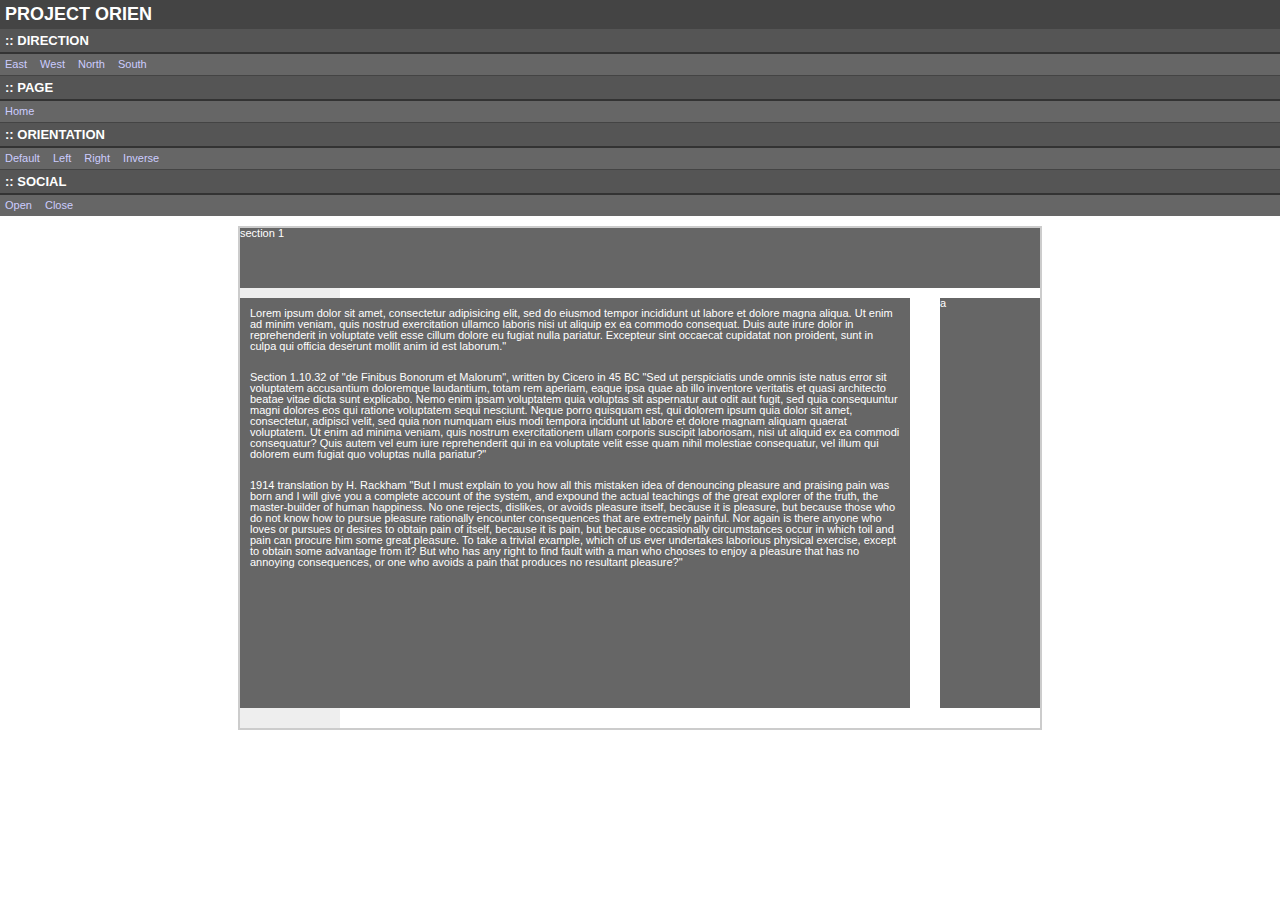
==== index.html @ 02200696 "project upload" ====
<!DOCTYPE HTML>
<html lang="en"> 
	<head>
		<meta http-equiv="Content-Type" content="text/html; charset=iso-8859-1">
		<title>Untitled Document</title>
		<link type="text/css" href="css/reset.css" rel="stylesheet"/>
		<link type="text/css" href="css/style.css" rel="stylesheet"/>
		<link type="text/css" href="css/debug.css" rel="stylesheet"/>
		<script type="text/javascript" src="js/jquery-1.4.2.min.js"></script>		
		<script type="text/javascript" src="js/orion.js"></script>
	</head>
	<body>
		<div class="debug">
			<h1>Project Orien</h1>
			<h2>:: Direction</h2>
			<div class="links">
				<div>
					<a href="#" onclick="$(window).trigger({type:'Orion.move', to:'east'});">East</a>
					<a href="#" onclick="$(window).trigger({type:'Orion.move', to:'west'});">West</a>
					<a href="#" onclick="$(window).trigger({type:'Orion.move', to:'north'});">North</a>
					<a href="#" onclick="$(window).trigger({type:'Orion.move', to:'south'});">South</a>
				</div>
			</div>
			<h2>:: Page</h2>
			<div class="links">
				<div>
					<a href="#" onclick="$(window).trigger({type:'Orion.move', to:'home'});">Home</a>
				</div>
			</div>
			<h2>:: Orientation</h2>
			<div class="links">
				<div>
					<a href="#" onclick="$(window).trigger({type:'Orion.rotate', to:'default'});">Default</a>
					<a href="#" onclick="$(window).trigger({type:'Orion.rotate', to:'left'});">Left</a>
					<a href="#" onclick="$(window).trigger({type:'Orion.rotate', to:'right'});">Right</a>
					<a href="#" onclick="$(window).trigger({type:'Orion.rotate', to:'inverse'});">Inverse</a>
				</div>
			</div>
			<h2>:: Social</h2>
			<div class="links">
				<div>
					<a href="#" onclick="$(window).trigger('Orion.social.open')">Open</a>
					<a href="#" onclick="$(window).trigger('Orion.social.close')">Close</a>
				</div>
			</div>
		</div>


		<div id="orion">
			<aside id="orion-social">
				test
			</aside>
			<div id="orion-content">
				<div id="grid">
					<!-- featureSet -->
					<div class="featureSet orientationX">
						<section class="feature1" onChange="throwAlert('change')">
							<script>
								throwAlert = function(msg){
									alert(msg);
								}
							</script>
							<header>
								section 1
							</header>
							<article>
								<p>Lorem ipsum dolor sit amet, consectetur adipisicing elit, sed do eiusmod tempor incididunt ut labore et dolore magna aliqua. Ut enim ad minim veniam, quis nostrud exercitation ullamco laboris nisi ut aliquip ex ea commodo consequat. Duis aute irure dolor in reprehenderit in voluptate velit esse cillum dolore eu fugiat nulla pariatur. Excepteur sint occaecat cupidatat non proident, sunt in culpa qui officia deserunt mollit anim id est laborum."</p>
								<p>Section 1.10.32 of "de Finibus Bonorum et Malorum", written by Cicero in 45 BC "Sed ut perspiciatis unde omnis iste natus error sit voluptatem accusantium doloremque laudantium, totam rem aperiam, eaque ipsa quae ab illo inventore veritatis et quasi architecto beatae vitae dicta sunt explicabo. Nemo enim ipsam voluptatem quia voluptas sit aspernatur aut odit aut fugit, sed quia consequuntur magni dolores eos qui ratione voluptatem sequi nesciunt. Neque porro quisquam est, qui dolorem ipsum quia dolor sit amet, consectetur, adipisci velit, sed quia non numquam eius modi tempora incidunt ut labore et dolore magnam aliquam quaerat voluptatem. Ut enim ad minima veniam, quis nostrum exercitationem ullam corporis suscipit laboriosam, nisi ut aliquid ex ea commodi consequatur? Quis autem vel eum iure reprehenderit qui in ea voluptate velit esse quam nihil molestiae consequatur, vel illum qui dolorem eum fugiat quo voluptas nulla pariatur?" </p>
								<p>1914 translation by H. Rackham "But I must explain to you how all this mistaken idea of denouncing pleasure and praising pain was born and I will give you a complete account of the system, and expound the actual teachings of the great explorer of the truth, the master-builder of human happiness. No one rejects, dislikes, or avoids pleasure itself, because it is pleasure, but because those who do not know how to pursue pleasure rationally encounter consequences that are extremely painful. Nor again is there anyone who loves or pursues or desires to obtain pain of itself, because it is pain, but because occasionally circumstances occur in which toil and pain can procure him some great pleasure. To take a trivial example, which of us ever undertakes laborious physical exercise, except to obtain some advantage from it? But who has any right to find fault with a man who chooses to enjoy a pleasure that has no annoying consequences, or one who avoids a pain that produces no resultant pleasure?"</p>
							</article>
							<sidebar>
								<ul>
									<li>a</li>
								</ul>
							</sidebar>
						</section>
					</div>
					<!-- /featureSet -->

					<!-- featureSet -->
					<div class="featureSet orientationY">
						<section class="feature2" onComplete="throwAlert('complete')">
							<header>
								section 2 feat 1
							</header>
							<article>
								<p>Lorem ipsum dolor sit amet, consectetur adipisicing elit, sed do eiusmod tempor incididunt ut labore et dolore magna aliqua. Ut enim ad minim veniam, quis nostrud exercitation ullamco laboris nisi ut aliquip ex ea commodo consequat. Duis aute irure dolor in reprehenderit in voluptate velit esse cillum dolore eu fugiat nulla pariatur. Excepteur sint occaecat cupidatat non proident, sunt in culpa qui officia deserunt mollit anim id est laborum."</p>
								<p>Section 1.10.32 of "de Finibus Bonorum et Malorum", written by Cicero in 45 BC "Sed ut perspiciatis unde omnis iste natus error sit voluptatem accusantium doloremque laudantium, totam rem aperiam, eaque ipsa quae ab illo inventore veritatis et quasi architecto beatae vitae dicta sunt explicabo. Nemo enim ipsam voluptatem quia voluptas sit aspernatur aut odit aut fugit, sed quia consequuntur magni dolores eos qui ratione voluptatem sequi nesciunt. Neque porro quisquam est, qui dolorem ipsum quia dolor sit amet, consectetur, adipisci velit, sed quia non numquam eius modi tempora incidunt ut labore et dolore magnam aliquam quaerat voluptatem. Ut enim ad minima veniam, quis nostrum exercitationem ullam corporis suscipit laboriosam, nisi ut aliquid ex ea commodi consequatur? Quis autem vel eum iure reprehenderit qui in ea voluptate velit esse quam nihil molestiae consequatur, vel illum qui dolorem eum fugiat quo voluptas nulla pariatur?" </p>
								<p>1914 translation by H. Rackham "But I must explain to you how all this mistaken idea of denouncing pleasure and praising pain was born and I will give you a complete account of the system, and expound the actual teachings of the great explorer of the truth, the master-builder of human happiness. No one rejects, dislikes, or avoids pleasure itself, because it is pleasure, but because those who do not know how to pursue pleasure rationally encounter consequences that are extremely painful. Nor again is there anyone who loves or pursues or desires to obtain pain of itself, because it is pain, but because occasionally circumstances occur in which toil and pain can procure him some great pleasure. To take a trivial example, which of us ever undertakes laborious physical exercise, except to obtain some advantage from it? But who has any right to find fault with a man who chooses to enjoy a pleasure that has no annoying consequences, or one who avoids a pain that produces no resultant pleasure?"</p>
							</article>
						</section>

						<section class="feature2">
							<header>
								section 2 feat 2
							</header>
							<article>
								<p>Lorem ipsum dolor sit amet, consectetur adipisicing elit, sed do eiusmod tempor incididunt ut labore et dolore magna aliqua. Ut enim ad minim veniam, quis nostrud exercitation ullamco laboris nisi ut aliquip ex ea commodo consequat. Duis aute irure dolor in reprehenderit in voluptate velit esse cillum dolore eu fugiat nulla pariatur. Excepteur sint occaecat cupidatat non proident, sunt in culpa qui officia deserunt mollit anim id est laborum."</p>
								<p>Section 1.10.32 of "de Finibus Bonorum et Malorum", written by Cicero in 45 BC "Sed ut perspiciatis unde omnis iste natus error sit voluptatem accusantium doloremque laudantium, totam rem aperiam, eaque ipsa quae ab illo inventore veritatis et quasi architecto beatae vitae dicta sunt explicabo. Nemo enim ipsam voluptatem quia voluptas sit aspernatur aut odit aut fugit, sed quia consequuntur magni dolores eos qui ratione voluptatem sequi nesciunt. Neque porro quisquam est, qui dolorem ipsum quia dolor sit amet, consectetur, adipisci velit, sed quia non numquam eius modi tempora incidunt ut labore et dolore magnam aliquam quaerat voluptatem. Ut enim ad minima veniam, quis nostrum exercitationem ullam corporis suscipit laboriosam, nisi ut aliquid ex ea commodi consequatur? Quis autem vel eum iure reprehenderit qui in ea voluptate velit esse quam nihil molestiae consequatur, vel illum qui dolorem eum fugiat quo voluptas nulla pariatur?" </p>
								<p>1914 translation by H. Rackham "But I must explain to you how all this mistaken idea of denouncing pleasure and praising pain was born and I will give you a complete account of the system, and expound the actual teachings of the great explorer of the truth, the master-builder of human happiness. No one rejects, dislikes, or avoids pleasure itself, because it is pleasure, but because those who do not know how to pursue pleasure rationally encounter consequences that are extremely painful. Nor again is there anyone who loves or pursues or desires to obtain pain of itself, because it is pain, but because occasionally circumstances occur in which toil and pain can procure him some great pleasure. To take a trivial example, which of us ever undertakes laborious physical exercise, except to obtain some advantage from it? But who has any right to find fault with a man who chooses to enjoy a pleasure that has no annoying consequences, or one who avoids a pain that produces no resultant pleasure?"</p>
							</article>
						</section>

					</div>
					<!-- /featureSet -->

					<!-- featureSet -->
					<div class="featureSet orientationZ">
						<section class="feature4">
							<article>
								section 3
								<p>Lorem ipsum dolor sit amet, consectetur adipisicing elit, sed do eiusmod tempor incididunt ut labore et dolore magna aliqua. Ut enim ad minim veniam, quis nostrud exercitation ullamco laboris nisi ut aliquip ex ea commodo consequat. Duis aute irure dolor in reprehenderit in voluptate velit esse cillum dolore eu fugiat nulla pariatur. Excepteur sint occaecat cupidatat non proident, sunt in culpa qui officia deserunt mollit anim id est laborum."</p>
								<p>Section 1.10.32 of "de Finibus Bonorum et Malorum", written by Cicero in 45 BC "Sed ut perspiciatis unde omnis iste natus error sit voluptatem accusantium doloremque laudantium, totam rem aperiam, eaque ipsa quae ab illo inventore veritatis et quasi architecto beatae vitae dicta sunt explicabo. Nemo enim ipsam voluptatem quia voluptas sit aspernatur aut odit aut fugit, sed quia consequuntur magni dolores eos qui ratione voluptatem sequi nesciunt. Neque porro quisquam est, qui dolorem ipsum quia dolor sit amet, consectetur, adipisci velit, sed quia non numquam eius modi tempora incidunt ut labore et dolore magnam aliquam quaerat voluptatem. Ut enim ad minima veniam, quis nostrum exercitationem ullam corporis suscipit laboriosam, nisi ut aliquid ex ea commodi consequatur? Quis autem vel eum iure reprehenderit qui in ea voluptate velit esse quam nihil molestiae consequatur, vel illum qui dolorem eum fugiat quo voluptas nulla pariatur?" </p>
								<p>1914 translation by H. Rackham "But I must explain to you how all this mistaken idea of denouncing pleasure and praising pain was born and I will give you a complete account of the system, and expound the actual teachings of the great explorer of the truth, the master-builder of human happiness. No one rejects, dislikes, or avoids pleasure itself, because it is pleasure, but because those who do not know how to pursue pleasure rationally encounter consequences that are extremely painful. Nor again is there anyone who loves or pursues or desires to obtain pain of itself, because it is pain, but because occasionally circumstances occur in which toil and pain can procure him some great pleasure. To take a trivial example, which of us ever undertakes laborious physical exercise, except to obtain some advantage from it? But who has any right to find fault with a man who chooses to enjoy a pleasure that has no annoying consequences, or one who avoids a pain that produces no resultant pleasure?"</p>
							</article>
						</section>
					</div>
					<!-- /featureSet -->

					<!-- featureSet -->
					<div class="featureSet orientationY negative">
						<section class="feature3">
							<header>
								section 4 feat 1
							</header>
							<article>
								<p>Lorem ipsum dolor sit amet, consectetur adipisicing elit, sed do eiusmod tempor incididunt ut labore et dolore magna aliqua. Ut enim ad minim veniam, quis nostrud exercitation ullamco laboris nisi ut aliquip ex ea commodo consequat. Duis aute irure dolor in reprehenderit in voluptate velit esse cillum dolore eu fugiat nulla pariatur. Excepteur sint occaecat cupidatat non proident, sunt in culpa qui officia deserunt mollit anim id est laborum."</p>
								<p>Section 1.10.32 of "de Finibus Bonorum et Malorum", written by Cicero in 45 BC "Sed ut perspiciatis unde omnis iste natus error sit voluptatem accusantium doloremque laudantium, totam rem aperiam, eaque ipsa quae ab illo inventore veritatis et quasi architecto beatae vitae dicta sunt explicabo. Nemo enim ipsam voluptatem quia voluptas sit aspernatur aut odit aut fugit, sed quia consequuntur magni dolores eos qui ratione voluptatem sequi nesciunt. Neque porro quisquam est, qui dolorem ipsum quia dolor sit amet, consectetur, adipisci velit, sed quia non numquam eius modi tempora incidunt ut labore et dolore magnam aliquam quaerat voluptatem. Ut enim ad minima veniam, quis nostrum exercitationem ullam corporis suscipit laboriosam, nisi ut aliquid ex ea commodi consequatur? Quis autem vel eum iure reprehenderit qui in ea voluptate velit esse quam nihil molestiae consequatur, vel illum qui dolorem eum fugiat quo voluptas nulla pariatur?" </p>
								<p>1914 translation by H. Rackham "But I must explain to you how all this mistaken idea of denouncing pleasure and praising pain was born and I will give you a complete account of the system, and expound the actual teachings of the great explorer of the truth, the master-builder of human happiness. No one rejects, dislikes, or avoids pleasure itself, because it is pleasure, but because those who do not know how to pursue pleasure rationally encounter consequences that are extremely painful. Nor again is there anyone who loves or pursues or desires to obtain pain of itself, because it is pain, but because occasionally circumstances occur in which toil and pain can procure him some great pleasure. To take a trivial example, which of us ever undertakes laborious physical exercise, except to obtain some advantage from it? But who has any right to find fault with a man who chooses to enjoy a pleasure that has no annoying consequences, or one who avoids a pain that produces no resultant pleasure?"</p>
							</article>
							<sidebar>
								<ul>
									<li>a</li>
								</ul>
							</sidebar>
						</section>

						<section class="feature3">
							<header>
								section 4 feat 2
							</header>
							<article>
								<p>Lorem ipsum dolor sit amet, consectetur adipisicing elit, sed do eiusmod tempor incididunt ut labore et dolore magna aliqua. Ut enim ad minim veniam, quis nostrud exercitation ullamco laboris nisi ut aliquip ex ea commodo consequat. Duis aute irure dolor in reprehenderit in voluptate velit esse cillum dolore eu fugiat nulla pariatur. Excepteur sint occaecat cupidatat non proident, sunt in culpa qui officia deserunt mollit anim id est laborum."</p>
								<p>Section 1.10.32 of "de Finibus Bonorum et Malorum", written by Cicero in 45 BC "Sed ut perspiciatis unde omnis iste natus error sit voluptatem accusantium doloremque laudantium, totam rem aperiam, eaque ipsa quae ab illo inventore veritatis et quasi architecto beatae vitae dicta sunt explicabo. Nemo enim ipsam voluptatem quia voluptas sit aspernatur aut odit aut fugit, sed quia consequuntur magni dolores eos qui ratione voluptatem sequi nesciunt. Neque porro quisquam est, qui dolorem ipsum quia dolor sit amet, consectetur, adipisci velit, sed quia non numquam eius modi tempora incidunt ut labore et dolore magnam aliquam quaerat voluptatem. Ut enim ad minima veniam, quis nostrum exercitationem ullam corporis suscipit laboriosam, nisi ut aliquid ex ea commodi consequatur? Quis autem vel eum iure reprehenderit qui in ea voluptate velit esse quam nihil molestiae consequatur, vel illum qui dolorem eum fugiat quo voluptas nulla pariatur?" </p>
								<p>1914 translation by H. Rackham "But I must explain to you how all this mistaken idea of denouncing pleasure and praising pain was born and I will give you a complete account of the system, and expound the actual teachings of the great explorer of the truth, the master-builder of human happiness. No one rejects, dislikes, or avoids pleasure itself, because it is pleasure, but because those who do not know how to pursue pleasure rationally encounter consequences that are extremely painful. Nor again is there anyone who loves or pursues or desires to obtain pain of itself, because it is pain, but because occasionally circumstances occur in which toil and pain can procure him some great pleasure. To take a trivial example, which of us ever undertakes laborious physical exercise, except to obtain some advantage from it? But who has any right to find fault with a man who chooses to enjoy a pleasure that has no annoying consequences, or one who avoids a pain that produces no resultant pleasure?"</p>
							</article>
							<sidebar>
								<ul>
									<li>a</li>
								</ul>
							</sidebar>
						</section>
						<section class="feature3">
							<header>
								section 4 feat 3
							</header>
							<article>
								<p>Lorem ipsum dolor sit amet, consectetur adipisicing elit, sed do eiusmod tempor incididunt ut labore et dolore magna aliqua. Ut enim ad minim veniam, quis nostrud exercitation ullamco laboris nisi ut aliquip ex ea commodo consequat. Duis aute irure dolor in reprehenderit in voluptate velit esse cillum dolore eu fugiat nulla pariatur. Excepteur sint occaecat cupidatat non proident, sunt in culpa qui officia deserunt mollit anim id est laborum."</p>
								<p>Section 1.10.32 of "de Finibus Bonorum et Malorum", written by Cicero in 45 BC "Sed ut perspiciatis unde omnis iste natus error sit voluptatem accusantium doloremque laudantium, totam rem aperiam, eaque ipsa quae ab illo inventore veritatis et quasi architecto beatae vitae dicta sunt explicabo. Nemo enim ipsam voluptatem quia voluptas sit aspernatur aut odit aut fugit, sed quia consequuntur magni dolores eos qui ratione voluptatem sequi nesciunt. Neque porro quisquam est, qui dolorem ipsum quia dolor sit amet, consectetur, adipisci velit, sed quia non numquam eius modi tempora incidunt ut labore et dolore magnam aliquam quaerat voluptatem. Ut enim ad minima veniam, quis nostrum exercitationem ullam corporis suscipit laboriosam, nisi ut aliquid ex ea commodi consequatur? Quis autem vel eum iure reprehenderit qui in ea voluptate velit esse quam nihil molestiae consequatur, vel illum qui dolorem eum fugiat quo voluptas nulla pariatur?" </p>
								<p>1914 translation by H. Rackham "But I must explain to you how all this mistaken idea of denouncing pleasure and praising pain was born and I will give you a complete account of the system, and expound the actual teachings of the great explorer of the truth, the master-builder of human happiness. No one rejects, dislikes, or avoids pleasure itself, because it is pleasure, but because those who do not know how to pursue pleasure rationally encounter consequences that are extremely painful. Nor again is there anyone who loves or pursues or desires to obtain pain of itself, because it is pain, but because occasionally circumstances occur in which toil and pain can procure him some great pleasure. To take a trivial example, which of us ever undertakes laborious physical exercise, except to obtain some advantage from it? But who has any right to find fault with a man who chooses to enjoy a pleasure that has no annoying consequences, or one who avoids a pain that produces no resultant pleasure?"</p>
							</article>
							<sidebar>
								<ul>
									<li>a</li>
								</ul>
							</sidebar>
						</section>
					</div>
					<!-- /featureSet -->

					<!-- featureSet -->
					<div class="featureSet orientationY">
						<section class="feature3">
							<header>
								section 5 feat 1
							</header>
							<article>
								<p>Lorem ipsum dolor sit amet, consectetur adipisicing elit, sed do eiusmod tempor incididunt ut labore et dolore magna aliqua. Ut enim ad minim veniam, quis nostrud exercitation ullamco laboris nisi ut aliquip ex ea commodo consequat. Duis aute irure dolor in reprehenderit in voluptate velit esse cillum dolore eu fugiat nulla pariatur. Excepteur sint occaecat cupidatat non proident, sunt in culpa qui officia deserunt mollit anim id est laborum."</p>
								<p>Section 1.10.32 of "de Finibus Bonorum et Malorum", written by Cicero in 45 BC "Sed ut perspiciatis unde omnis iste natus error sit voluptatem accusantium doloremque laudantium, totam rem aperiam, eaque ipsa quae ab illo inventore veritatis et quasi architecto beatae vitae dicta sunt explicabo. Nemo enim ipsam voluptatem quia voluptas sit aspernatur aut odit aut fugit, sed quia consequuntur magni dolores eos qui ratione voluptatem sequi nesciunt. Neque porro quisquam est, qui dolorem ipsum quia dolor sit amet, consectetur, adipisci velit, sed quia non numquam eius modi tempora incidunt ut labore et dolore magnam aliquam quaerat voluptatem. Ut enim ad minima veniam, quis nostrum exercitationem ullam corporis suscipit laboriosam, nisi ut aliquid ex ea commodi consequatur? Quis autem vel eum iure reprehenderit qui in ea voluptate velit esse quam nihil molestiae consequatur, vel illum qui dolorem eum fugiat quo voluptas nulla pariatur?" </p>
								<p>1914 translation by H. Rackham "But I must explain to you how all this mistaken idea of denouncing pleasure and praising pain was born and I will give you a complete account of the system, and expound the actual teachings of the great explorer of the truth, the master-builder of human happiness. No one rejects, dislikes, or avoids pleasure itself, because it is pleasure, but because those who do not know how to pursue pleasure rationally encounter consequences that are extremely painful. Nor again is there anyone who loves or pursues or desires to obtain pain of itself, because it is pain, but because occasionally circumstances occur in which toil and pain can procure him some great pleasure. To take a trivial example, which of us ever undertakes laborious physical exercise, except to obtain some advantage from it? But who has any right to find fault with a man who chooses to enjoy a pleasure that has no annoying consequences, or one who avoids a pain that produces no resultant pleasure?"</p>
							</article>
							<sidebar>
								<ul>
									<li>a</li>
								</ul>
							</sidebar>
						</section>
						<section class="feature3">
							<header>
								section 5 feat 2
							</header>
							<article>
								<p>Lorem ipsum dolor sit amet, consectetur adipisicing elit, sed do eiusmod tempor incididunt ut labore et dolore magna aliqua. Ut enim ad minim veniam, quis nostrud exercitation ullamco laboris nisi ut aliquip ex ea commodo consequat. Duis aute irure dolor in reprehenderit in voluptate velit esse cillum dolore eu fugiat nulla pariatur. Excepteur sint occaecat cupidatat non proident, sunt in culpa qui officia deserunt mollit anim id est laborum."</p>
								<p>Section 1.10.32 of "de Finibus Bonorum et Malorum", written by Cicero in 45 BC "Sed ut perspiciatis unde omnis iste natus error sit voluptatem accusantium doloremque laudantium, totam rem aperiam, eaque ipsa quae ab illo inventore veritatis et quasi architecto beatae vitae dicta sunt explicabo. Nemo enim ipsam voluptatem quia voluptas sit aspernatur aut odit aut fugit, sed quia consequuntur magni dolores eos qui ratione voluptatem sequi nesciunt. Neque porro quisquam est, qui dolorem ipsum quia dolor sit amet, consectetur, adipisci velit, sed quia non numquam eius modi tempora incidunt ut labore et dolore magnam aliquam quaerat voluptatem. Ut enim ad minima veniam, quis nostrum exercitationem ullam corporis suscipit laboriosam, nisi ut aliquid ex ea commodi consequatur? Quis autem vel eum iure reprehenderit qui in ea voluptate velit esse quam nihil molestiae consequatur, vel illum qui dolorem eum fugiat quo voluptas nulla pariatur?" </p>
								<p>1914 translation by H. Rackham "But I must explain to you how all this mistaken idea of denouncing pleasure and praising pain was born and I will give you a complete account of the system, and expound the actual teachings of the great explorer of the truth, the master-builder of human happiness. No one rejects, dislikes, or avoids pleasure itself, because it is pleasure, but because those who do not know how to pursue pleasure rationally encounter consequences that are extremely painful. Nor again is there anyone who loves or pursues or desires to obtain pain of itself, because it is pain, but because occasionally circumstances occur in which toil and pain can procure him some great pleasure. To take a trivial example, which of us ever undertakes laborious physical exercise, except to obtain some advantage from it? But who has any right to find fault with a man who chooses to enjoy a pleasure that has no annoying consequences, or one who avoids a pain that produces no resultant pleasure?"</p>
							</article>
							<sidebar>
								<ul>
									<li>a</li>
								</ul>
							</sidebar>
						</section>
						<section class="feature3">
							<header>
								section 5 feat 3
							</header>
							<article>
								<p>Lorem ipsum dolor sit amet, consectetur adipisicing elit, sed do eiusmod tempor incididunt ut labore et dolore magna aliqua. Ut enim ad minim veniam, quis nostrud exercitation ullamco laboris nisi ut aliquip ex ea commodo consequat. Duis aute irure dolor in reprehenderit in voluptate velit esse cillum dolore eu fugiat nulla pariatur. Excepteur sint occaecat cupidatat non proident, sunt in culpa qui officia deserunt mollit anim id est laborum."</p>
								<p>Section 1.10.32 of "de Finibus Bonorum et Malorum", written by Cicero in 45 BC "Sed ut perspiciatis unde omnis iste natus error sit voluptatem accusantium doloremque laudantium, totam rem aperiam, eaque ipsa quae ab illo inventore veritatis et quasi architecto beatae vitae dicta sunt explicabo. Nemo enim ipsam voluptatem quia voluptas sit aspernatur aut odit aut fugit, sed quia consequuntur magni dolores eos qui ratione voluptatem sequi nesciunt. Neque porro quisquam est, qui dolorem ipsum quia dolor sit amet, consectetur, adipisci velit, sed quia non numquam eius modi tempora incidunt ut labore et dolore magnam aliquam quaerat voluptatem. Ut enim ad minima veniam, quis nostrum exercitationem ullam corporis suscipit laboriosam, nisi ut aliquid ex ea commodi consequatur? Quis autem vel eum iure reprehenderit qui in ea voluptate velit esse quam nihil molestiae consequatur, vel illum qui dolorem eum fugiat quo voluptas nulla pariatur?" </p>
								<p>1914 translation by H. Rackham "But I must explain to you how all this mistaken idea of denouncing pleasure and praising pain was born and I will give you a complete account of the system, and expound the actual teachings of the great explorer of the truth, the master-builder of human happiness. No one rejects, dislikes, or avoids pleasure itself, because it is pleasure, but because those who do not know how to pursue pleasure rationally encounter consequences that are extremely painful. Nor again is there anyone who loves or pursues or desires to obtain pain of itself, because it is pain, but because occasionally circumstances occur in which toil and pain can procure him some great pleasure. To take a trivial example, which of us ever undertakes laborious physical exercise, except to obtain some advantage from it? But who has any right to find fault with a man who chooses to enjoy a pleasure that has no annoying consequences, or one who avoids a pain that produces no resultant pleasure?"</p>
							</article>
							<sidebar>
								<ul>
									<li>a</li>
								</ul>
							</sidebar>
						</section>
					</div>
					<!-- /featureSet -->

					<!-- featureSet -->
					<div class="featureSet orientationZ">
						<section class="feature4">
							<article>
								section 6
								<p>Lorem ipsum dolor sit amet, consectetur adipisicing elit, sed do eiusmod tempor incididunt ut labore et dolore magna aliqua. Ut enim ad minim veniam, quis nostrud exercitation ullamco laboris nisi ut aliquip ex ea commodo consequat. Duis aute irure dolor in reprehenderit in voluptate velit esse cillum dolore eu fugiat nulla pariatur. Excepteur sint occaecat cupidatat non proident, sunt in culpa qui officia deserunt mollit anim id est laborum."</p>
								<p>Section 1.10.32 of "de Finibus Bonorum et Malorum", written by Cicero in 45 BC "Sed ut perspiciatis unde omnis iste natus error sit voluptatem accusantium doloremque laudantium, totam rem aperiam, eaque ipsa quae ab illo inventore veritatis et quasi architecto beatae vitae dicta sunt explicabo. Nemo enim ipsam voluptatem quia voluptas sit aspernatur aut odit aut fugit, sed quia consequuntur magni dolores eos qui ratione voluptatem sequi nesciunt. Neque porro quisquam est, qui dolorem ipsum quia dolor sit amet, consectetur, adipisci velit, sed quia non numquam eius modi tempora incidunt ut labore et dolore magnam aliquam quaerat voluptatem. Ut enim ad minima veniam, quis nostrum exercitationem ullam corporis suscipit laboriosam, nisi ut aliquid ex ea commodi consequatur? Quis autem vel eum iure reprehenderit qui in ea voluptate velit esse quam nihil molestiae consequatur, vel illum qui dolorem eum fugiat quo voluptas nulla pariatur?" </p>
								<p>1914 translation by H. Rackham "But I must explain to you how all this mistaken idea of denouncing pleasure and praising pain was born and I will give you a complete account of the system, and expound the actual teachings of the great explorer of the truth, the master-builder of human happiness. No one rejects, dislikes, or avoids pleasure itself, because it is pleasure, but because those who do not know how to pursue pleasure rationally encounter consequences that are extremely painful. Nor again is there anyone who loves or pursues or desires to obtain pain of itself, because it is pain, but because occasionally circumstances occur in which toil and pain can procure him some great pleasure. To take a trivial example, which of us ever undertakes laborious physical exercise, except to obtain some advantage from it? But who has any right to find fault with a man who chooses to enjoy a pleasure that has no annoying consequences, or one who avoids a pain that produces no resultant pleasure?"</p>
							</article>
						</section>
					</div>
					<!-- /featureSet -->

					<!-- featureSet -->
					<div class="featureSet orientationY">
						<section class="feature4">
							<article>
								section 7 feat 1
								<p>Lorem ipsum dolor sit amet, consectetur adipisicing elit, sed do eiusmod tempor incididunt ut labore et dolore magna aliqua. Ut enim ad minim veniam, quis nostrud exercitation ullamco laboris nisi ut aliquip ex ea commodo consequat. Duis aute irure dolor in reprehenderit in voluptate velit esse cillum dolore eu fugiat nulla pariatur. Excepteur sint occaecat cupidatat non proident, sunt in culpa qui officia deserunt mollit anim id est laborum."</p>
								<p>Section 1.10.32 of "de Finibus Bonorum et Malorum", written by Cicero in 45 BC "Sed ut perspiciatis unde omnis iste natus error sit voluptatem accusantium doloremque laudantium, totam rem aperiam, eaque ipsa quae ab illo inventore veritatis et quasi architecto beatae vitae dicta sunt explicabo. Nemo enim ipsam voluptatem quia voluptas sit aspernatur aut odit aut fugit, sed quia consequuntur magni dolores eos qui ratione voluptatem sequi nesciunt. Neque porro quisquam est, qui dolorem ipsum quia dolor sit amet, consectetur, adipisci velit, sed quia non numquam eius modi tempora incidunt ut labore et dolore magnam aliquam quaerat voluptatem. Ut enim ad minima veniam, quis nostrum exercitationem ullam corporis suscipit laboriosam, nisi ut aliquid ex ea commodi consequatur? Quis autem vel eum iure reprehenderit qui in ea voluptate velit esse quam nihil molestiae consequatur, vel illum qui dolorem eum fugiat quo voluptas nulla pariatur?" </p>
								<p>1914 translation by H. Rackham "But I must explain to you how all this mistaken idea of denouncing pleasure and praising pain was born and I will give you a complete account of the system, and expound the actual teachings of the great explorer of the truth, the master-builder of human happiness. No one rejects, dislikes, or avoids pleasure itself, because it is pleasure, but because those who do not know how to pursue pleasure rationally encounter consequences that are extremely painful. Nor again is there anyone who loves or pursues or desires to obtain pain of itself, because it is pain, but because occasionally circumstances occur in which toil and pain can procure him some great pleasure. To take a trivial example, which of us ever undertakes laborious physical exercise, except to obtain some advantage from it? But who has any right to find fault with a man who chooses to enjoy a pleasure that has no annoying consequences, or one who avoids a pain that produces no resultant pleasure?"</p>
							</article>
						</section>
						<section class="feature4">
							<article>
								section 7 feat 2
								<p>Lorem ipsum dolor sit amet, consectetur adipisicing elit, sed do eiusmod tempor incididunt ut labore et dolore magna aliqua. Ut enim ad minim veniam, quis nostrud exercitation ullamco laboris nisi ut aliquip ex ea commodo consequat. Duis aute irure dolor in reprehenderit in voluptate velit esse cillum dolore eu fugiat nulla pariatur. Excepteur sint occaecat cupidatat non proident, sunt in culpa qui officia deserunt mollit anim id est laborum."</p>
								<p>Section 1.10.32 of "de Finibus Bonorum et Malorum", written by Cicero in 45 BC "Sed ut perspiciatis unde omnis iste natus error sit voluptatem accusantium doloremque laudantium, totam rem aperiam, eaque ipsa quae ab illo inventore veritatis et quasi architecto beatae vitae dicta sunt explicabo. Nemo enim ipsam voluptatem quia voluptas sit aspernatur aut odit aut fugit, sed quia consequuntur magni dolores eos qui ratione voluptatem sequi nesciunt. Neque porro quisquam est, qui dolorem ipsum quia dolor sit amet, consectetur, adipisci velit, sed quia non numquam eius modi tempora incidunt ut labore et dolore magnam aliquam quaerat voluptatem. Ut enim ad minima veniam, quis nostrum exercitationem ullam corporis suscipit laboriosam, nisi ut aliquid ex ea commodi consequatur? Quis autem vel eum iure reprehenderit qui in ea voluptate velit esse quam nihil molestiae consequatur, vel illum qui dolorem eum fugiat quo voluptas nulla pariatur?" </p>
								<p>1914 translation by H. Rackham "But I must explain to you how all this mistaken idea of denouncing pleasure and praising pain was born and I will give you a complete account of the system, and expound the actual teachings of the great explorer of the truth, the master-builder of human happiness. No one rejects, dislikes, or avoids pleasure itself, because it is pleasure, but because those who do not know how to pursue pleasure rationally encounter consequences that are extremely painful. Nor again is there anyone who loves or pursues or desires to obtain pain of itself, because it is pain, but because occasionally circumstances occur in which toil and pain can procure him some great pleasure. To take a trivial example, which of us ever undertakes laborious physical exercise, except to obtain some advantage from it? But who has any right to find fault with a man who chooses to enjoy a pleasure that has no annoying consequences, or one who avoids a pain that produces no resultant pleasure?"</p>
							</article>
						</section>
					</div>
					<!-- /featureSet -->
				</div>
			</div>
		</div>
	</body>
</html>
---- css/style.css ----
/**
 * @author			Filipe Araujo
 * 
 * @version			1.0
 * @since			1.0
 * 
 * @lastChanges		
 */

/**
 * @element			Orion Container
 * @layout
 */
 #orion {
 	border : 2px solid #ccc;
	height : 500px;
	margin : 10px auto;
	overflow : hidden;
	position : relative;
	width : 800px;
 }
	 #orion.left {
		-webkit-transform : rotate(-90deg);
	 }
	 #orion.right {
		-webkit-transform : rotate(90deg);
	 }
	 #orion.inverse {
		-webkit-transform : rotate(180deg);
	 }
/**
 * @element			Orion Content Container
 * @layout
 */
#orion-content {
	height : 100%;
	overflow : hidden;
	position : absolute;
	width : 100%;
}
	#orion-content,
	#orion-content #grid {
		-webkit-transition-property : left top;
		-webkit-transition-duration : .5s;
		-webkit-transition-timing-function: ease-out, cubic-bezier(0.5, 0.2, 0.3, 1.0);
	}
	#orion-content #grid {
		position : absolute;
		width : 99999999px;
		-webkit-transition-duration : 1s;
	}
/**
 * @element			Orion Social Aside
 * @layout
 */
#orion-social {
	background : #eee;
	left : -100px;
	position : absolute;
	width : 100px;
}
	#orion-social.default {
		left : 0;
	}
		#orion-social.default.open+#orion-content {
			z-index : 100;
			left : 100px;
		}
	#orion-social.slide {
		z-index : 100;
		-webkit-transition-property : left top;
		-webkit-transition-duration : .5s;
		-webkit-transition-timing-function: ease-out, cubic-bezier(0.5, 0.2, 0.3, 1.0);
	}
		#orion-social.slide.open {
			left : 0;
		}


/**
* @section			 FeatureSet Orientation
* @layout
*/
.orientationX {}
	.orientationX section {
		float : left;
	}
.orientationY {}	
	.orientationY section {
		float : left;
		position : absolute;
	}
	.orientationY section:first-child {
		position : relative;	
	}
.orientationZ {}






/** 
 * @element			featureSet
 */

.featureSet {
	color : #fff;
	float : left;
	font-family : Verdana, sans-serif;
	font-size : 11px;
}
	.featureSet section header,
	.featureSet section article,
	.featureSet section sidebar {
		background : #666;
	}
	.featureSet section header {
		display : block;
		height : 60px;
		margin-bottom : 10px;
	}
		.featureSet section article p {
			padding : 10px;
		}
	.featureSet section sidebar {
		height : 410px;
	}
		
/*
 * @element			feature 1
 */
section.feature1 {}	
	section.feature1 header {}
	section.feature1 article {
		float : left;
		height : 410px;
		width : 670px;
	}
	section.feature1 sidebar {
		float : right;
		width : 100px;
	}

/*
 * @element			feature 2
 */
section.feature2 {}	
	section.feature2 header {}
	section.feature2 article {
		height : 410px;
		width : 100%;
		-webkit-column-count : 3;  
		-webkit-column-rule : 2px solid #bbb;
		-webkit-column-gap : 10px;
	}

/*
 * @element			feature 3
 */
section.feature3 {}
	section.feature3 article {
		height : 410px;
		float : right;
		width : 670px;
	}
	section.feature3 sidebar {
		float : left;
		width : 100px;
	}

/**
 * @element			feature 4
 */
section.feature4 {}
	section.feature4 article {
		height : 480px;
		width : 780px;
	}
---- css/debug.css ----
.debug h1 {
	background : #444;
	color : #fff;	
	font-family : Verdana, Geneva, Arial, Helvetica, sans-serif;
	font-size : 18px;
	font-weight : bold;
	padding : 5px;
	text-transform : uppercase;
}
.debug  h2 {
	background : #555;
	border-top : 1px solid #444;
	border-bottom : 2px solid #333;
	color : #fff;	
	font-family : Verdana, Geneva, Arial, Helvetica, sans-serif;
	font-size : 13px;
	font-weight : bold;
	padding : 5px;
	text-transform : uppercase;
}
.debug  #definitions {
	background : #666;
	color : #fff;
	font-family : Verdana, Geneva, Arial, Helvetica, sans-serif;
	overflow : auto;
	text-transform : uppercase;
}
	#definitions li {
		font-size : 12px;
		padding : 5px 10px;
		border-bottom : 1px solid #555;
		overflow : auto;
	}
	#definitions li.sub{
		font-size : 10px;
		padding : 5px 20px;
		border-bottom : 1px solid #555;
		overflow : auto;
	}
		#definitions span {
			clear : left;
			float : left;
			margin-right : 8px;
			width : 10%;
		}
		#definitions p {
			float : left;
			text-transform : lowercase;
			width : 85%;
		}


.debug  .links {
	background : #666;
	color : #fff;
	font-family : Verdana, Geneva, Arial, Helvetica, sans-serif;
	font-size : 11px;
	overflow : auto;
	text-transform : uppercase;
}
	.links div {
		margin : 5px 5px;
		
	}
	.links a {
		color : #ccf;
		margin-right : 10px;
		text-transform : none;
	}
	.links a:hover {
		text-decoration : underline;
	}

.debug .datasample {	
	background : #666;
	padding : 7px;
}
	.datasample table {
		background : #555;
		display : inline-block;
		font-family : Verdana, Geneva, Arial, Helvetica, sans-serif;
		font-size : 11px;
		margin-right : 20px;
	}
	.datasample th {
		background : #444;
		color : #ccf;
	}
	.datasample td {
		color : #eee;
	}
	.datasample th,
	.datasample td {
		padding : 2px 5px ;
	}
	.datasample table,
	.datasample table th,
	.datasample table td {
		border : 1px solid #333;
	}
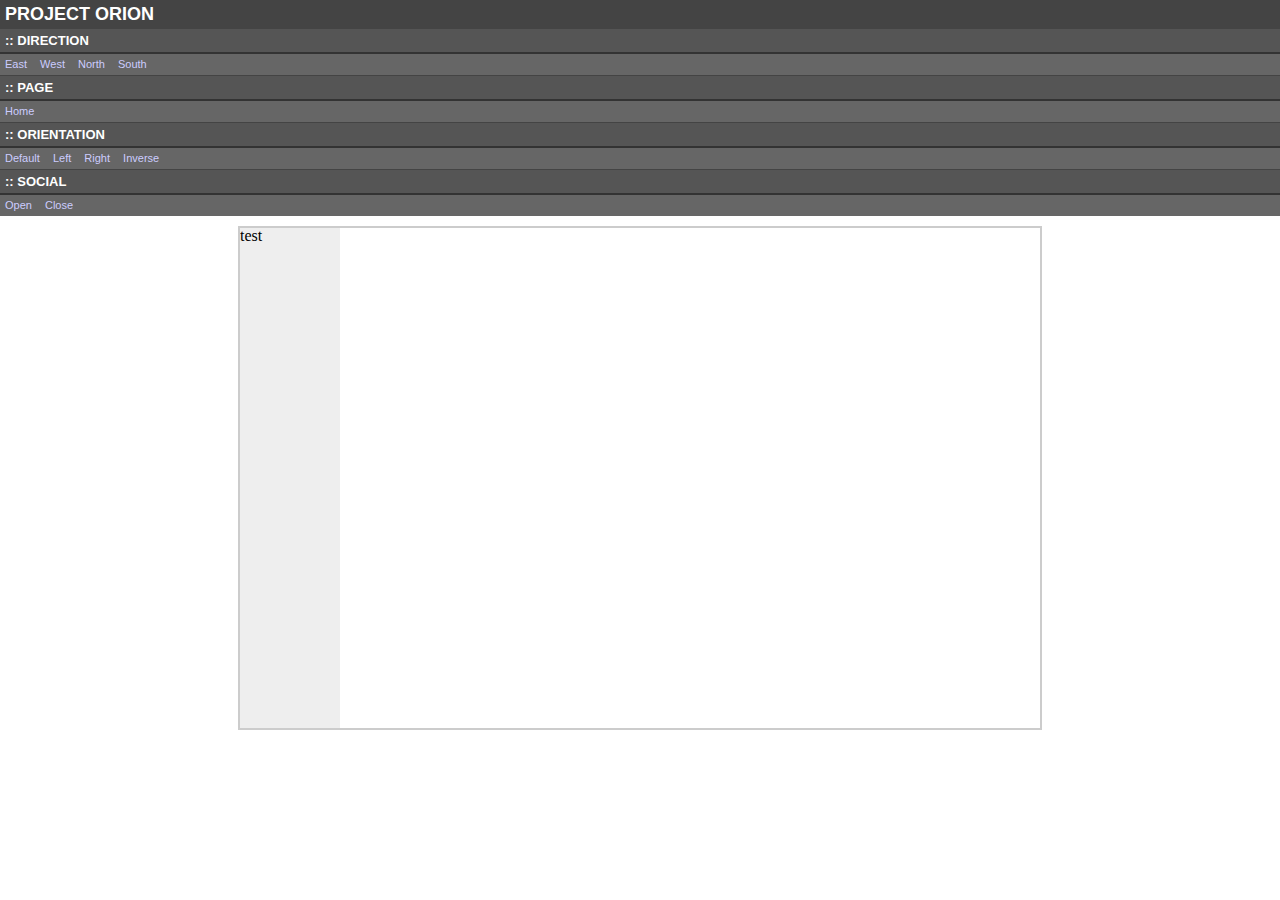
==== commit 438bac6d: "changing code to be dynamically loaded" ====
--- a/index.html
+++ b/index.html
@@ -1,258 +1,59 @@
-<!DOCTYPE HTML>
-<html lang="en"> 
-	<head>
-		<meta http-equiv="Content-Type" content="text/html; charset=iso-8859-1">
-		<title>Untitled Document</title>
-		<link type="text/css" href="css/reset.css" rel="stylesheet"/>
-		<link type="text/css" href="css/style.css" rel="stylesheet"/>
-		<link type="text/css" href="css/debug.css" rel="stylesheet"/>
-		<script type="text/javascript" src="js/jquery-1.4.2.min.js"></script>		
-		<script type="text/javascript" src="js/orion.js"></script>
-	</head>
-	<body>
-		<div class="debug">
-			<h1>Project Orien</h1>
-			<h2>:: Direction</h2>
-			<div class="links">
-				<div>
-					<a href="#" onclick="$(window).trigger({type:'Orion.move', to:'east'});">East</a>
-					<a href="#" onclick="$(window).trigger({type:'Orion.move', to:'west'});">West</a>
-					<a href="#" onclick="$(window).trigger({type:'Orion.move', to:'north'});">North</a>
-					<a href="#" onclick="$(window).trigger({type:'Orion.move', to:'south'});">South</a>
-				</div>
-			</div>
-			<h2>:: Page</h2>
-			<div class="links">
-				<div>
-					<a href="#" onclick="$(window).trigger({type:'Orion.move', to:'home'});">Home</a>
-				</div>
-			</div>
-			<h2>:: Orientation</h2>
-			<div class="links">
-				<div>
-					<a href="#" onclick="$(window).trigger({type:'Orion.rotate', to:'default'});">Default</a>
-					<a href="#" onclick="$(window).trigger({type:'Orion.rotate', to:'left'});">Left</a>
-					<a href="#" onclick="$(window).trigger({type:'Orion.rotate', to:'right'});">Right</a>
-					<a href="#" onclick="$(window).trigger({type:'Orion.rotate', to:'inverse'});">Inverse</a>
-				</div>
-			</div>
-			<h2>:: Social</h2>
-			<div class="links">
-				<div>
-					<a href="#" onclick="$(window).trigger('Orion.social.open')">Open</a>
-					<a href="#" onclick="$(window).trigger('Orion.social.close')">Close</a>
-				</div>
-			</div>
-		</div>
-
-
-		<div id="orion">
-			<aside id="orion-social">
-				test
-			</aside>
-			<div id="orion-content">
-				<div id="grid">
-					<!-- featureSet -->
-					<div class="featureSet orientationX">
-						<section class="feature1" onChange="throwAlert('change')">
-							<script>
-								throwAlert = function(msg){
-									alert(msg);
-								}
-							</script>
-							<header>
-								section 1
-							</header>
-							<article>
-								<p>Lorem ipsum dolor sit amet, consectetur adipisicing elit, sed do eiusmod tempor incididunt ut labore et dolore magna aliqua. Ut enim ad minim veniam, quis nostrud exercitation ullamco laboris nisi ut aliquip ex ea commodo consequat. Duis aute irure dolor in reprehenderit in voluptate velit esse cillum dolore eu fugiat nulla pariatur. Excepteur sint occaecat cupidatat non proident, sunt in culpa qui officia deserunt mollit anim id est laborum."</p>
-								<p>Section 1.10.32 of "de Finibus Bonorum et Malorum", written by Cicero in 45 BC "Sed ut perspiciatis unde omnis iste natus error sit voluptatem accusantium doloremque laudantium, totam rem aperiam, eaque ipsa quae ab illo inventore veritatis et quasi architecto beatae vitae dicta sunt explicabo. Nemo enim ipsam voluptatem quia voluptas sit aspernatur aut odit aut fugit, sed quia consequuntur magni dolores eos qui ratione voluptatem sequi nesciunt. Neque porro quisquam est, qui dolorem ipsum quia dolor sit amet, consectetur, adipisci velit, sed quia non numquam eius modi tempora incidunt ut labore et dolore magnam aliquam quaerat voluptatem. Ut enim ad minima veniam, quis nostrum exercitationem ullam corporis suscipit laboriosam, nisi ut aliquid ex ea commodi consequatur? Quis autem vel eum iure reprehenderit qui in ea voluptate velit esse quam nihil molestiae consequatur, vel illum qui dolorem eum fugiat quo voluptas nulla pariatur?" </p>
-								<p>1914 translation by H. Rackham "But I must explain to you how all this mistaken idea of denouncing pleasure and praising pain was born and I will give you a complete account of the system, and expound the actual teachings of the great explorer of the truth, the master-builder of human happiness. No one rejects, dislikes, or avoids pleasure itself, because it is pleasure, but because those who do not know how to pursue pleasure rationally encounter consequences that are extremely painful. Nor again is there anyone who loves or pursues or desires to obtain pain of itself, because it is pain, but because occasionally circumstances occur in which toil and pain can procure him some great pleasure. To take a trivial example, which of us ever undertakes laborious physical exercise, except to obtain some advantage from it? But who has any right to find fault with a man who chooses to enjoy a pleasure that has no annoying consequences, or one who avoids a pain that produces no resultant pleasure?"</p>
-							</article>
-							<sidebar>
-								<ul>
-									<li>a</li>
-								</ul>
-							</sidebar>
-						</section>
-					</div>
-					<!-- /featureSet -->
-
-					<!-- featureSet -->
-					<div class="featureSet orientationY">
-						<section class="feature2" onComplete="throwAlert('complete')">
-							<header>
-								section 2 feat 1
-							</header>
-							<article>
-								<p>Lorem ipsum dolor sit amet, consectetur adipisicing elit, sed do eiusmod tempor incididunt ut labore et dolore magna aliqua. Ut enim ad minim veniam, quis nostrud exercitation ullamco laboris nisi ut aliquip ex ea commodo consequat. Duis aute irure dolor in reprehenderit in voluptate velit esse cillum dolore eu fugiat nulla pariatur. Excepteur sint occaecat cupidatat non proident, sunt in culpa qui officia deserunt mollit anim id est laborum."</p>
-								<p>Section 1.10.32 of "de Finibus Bonorum et Malorum", written by Cicero in 45 BC "Sed ut perspiciatis unde omnis iste natus error sit voluptatem accusantium doloremque laudantium, totam rem aperiam, eaque ipsa quae ab illo inventore veritatis et quasi architecto beatae vitae dicta sunt explicabo. Nemo enim ipsam voluptatem quia voluptas sit aspernatur aut odit aut fugit, sed quia consequuntur magni dolores eos qui ratione voluptatem sequi nesciunt. Neque porro quisquam est, qui dolorem ipsum quia dolor sit amet, consectetur, adipisci velit, sed quia non numquam eius modi tempora incidunt ut labore et dolore magnam aliquam quaerat voluptatem. Ut enim ad minima veniam, quis nostrum exercitationem ullam corporis suscipit laboriosam, nisi ut aliquid ex ea commodi consequatur? Quis autem vel eum iure reprehenderit qui in ea voluptate velit esse quam nihil molestiae consequatur, vel illum qui dolorem eum fugiat quo voluptas nulla pariatur?" </p>
-								<p>1914 translation by H. Rackham "But I must explain to you how all this mistaken idea of denouncing pleasure and praising pain was born and I will give you a complete account of the system, and expound the actual teachings of the great explorer of the truth, the master-builder of human happiness. No one rejects, dislikes, or avoids pleasure itself, because it is pleasure, but because those who do not know how to pursue pleasure rationally encounter consequences that are extremely painful. Nor again is there anyone who loves or pursues or desires to obtain pain of itself, because it is pain, but because occasionally circumstances occur in which toil and pain can procure him some great pleasure. To take a trivial example, which of us ever undertakes laborious physical exercise, except to obtain some advantage from it? But who has any right to find fault with a man who chooses to enjoy a pleasure that has no annoying consequences, or one who avoids a pain that produces no resultant pleasure?"</p>
-							</article>
-						</section>
-
-						<section class="feature2">
-							<header>
-								section 2 feat 2
-							</header>
-							<article>
-								<p>Lorem ipsum dolor sit amet, consectetur adipisicing elit, sed do eiusmod tempor incididunt ut labore et dolore magna aliqua. Ut enim ad minim veniam, quis nostrud exercitation ullamco laboris nisi ut aliquip ex ea commodo consequat. Duis aute irure dolor in reprehenderit in voluptate velit esse cillum dolore eu fugiat nulla pariatur. Excepteur sint occaecat cupidatat non proident, sunt in culpa qui officia deserunt mollit anim id est laborum."</p>
-								<p>Section 1.10.32 of "de Finibus Bonorum et Malorum", written by Cicero in 45 BC "Sed ut perspiciatis unde omnis iste natus error sit voluptatem accusantium doloremque laudantium, totam rem aperiam, eaque ipsa quae ab illo inventore veritatis et quasi architecto beatae vitae dicta sunt explicabo. Nemo enim ipsam voluptatem quia voluptas sit aspernatur aut odit aut fugit, sed quia consequuntur magni dolores eos qui ratione voluptatem sequi nesciunt. Neque porro quisquam est, qui dolorem ipsum quia dolor sit amet, consectetur, adipisci velit, sed quia non numquam eius modi tempora incidunt ut labore et dolore magnam aliquam quaerat voluptatem. Ut enim ad minima veniam, quis nostrum exercitationem ullam corporis suscipit laboriosam, nisi ut aliquid ex ea commodi consequatur? Quis autem vel eum iure reprehenderit qui in ea voluptate velit esse quam nihil molestiae consequatur, vel illum qui dolorem eum fugiat quo voluptas nulla pariatur?" </p>
-								<p>1914 translation by H. Rackham "But I must explain to you how all this mistaken idea of denouncing pleasure and praising pain was born and I will give you a complete account of the system, and expound the actual teachings of the great explorer of the truth, the master-builder of human happiness. No one rejects, dislikes, or avoids pleasure itself, because it is pleasure, but because those who do not know how to pursue pleasure rationally encounter consequences that are extremely painful. Nor again is there anyone who loves or pursues or desires to obtain pain of itself, because it is pain, but because occasionally circumstances occur in which toil and pain can procure him some great pleasure. To take a trivial example, which of us ever undertakes laborious physical exercise, except to obtain some advantage from it? But who has any right to find fault with a man who chooses to enjoy a pleasure that has no annoying consequences, or one who avoids a pain that produces no resultant pleasure?"</p>
-							</article>
-						</section>
-
-					</div>
-					<!-- /featureSet -->
-
-					<!-- featureSet -->
-					<div class="featureSet orientationZ">
-						<section class="feature4">
-							<article>
-								section 3
-								<p>Lorem ipsum dolor sit amet, consectetur adipisicing elit, sed do eiusmod tempor incididunt ut labore et dolore magna aliqua. Ut enim ad minim veniam, quis nostrud exercitation ullamco laboris nisi ut aliquip ex ea commodo consequat. Duis aute irure dolor in reprehenderit in voluptate velit esse cillum dolore eu fugiat nulla pariatur. Excepteur sint occaecat cupidatat non proident, sunt in culpa qui officia deserunt mollit anim id est laborum."</p>
-								<p>Section 1.10.32 of "de Finibus Bonorum et Malorum", written by Cicero in 45 BC "Sed ut perspiciatis unde omnis iste natus error sit voluptatem accusantium doloremque laudantium, totam rem aperiam, eaque ipsa quae ab illo inventore veritatis et quasi architecto beatae vitae dicta sunt explicabo. Nemo enim ipsam voluptatem quia voluptas sit aspernatur aut odit aut fugit, sed quia consequuntur magni dolores eos qui ratione voluptatem sequi nesciunt. Neque porro quisquam est, qui dolorem ipsum quia dolor sit amet, consectetur, adipisci velit, sed quia non numquam eius modi tempora incidunt ut labore et dolore magnam aliquam quaerat voluptatem. Ut enim ad minima veniam, quis nostrum exercitationem ullam corporis suscipit laboriosam, nisi ut aliquid ex ea commodi consequatur? Quis autem vel eum iure reprehenderit qui in ea voluptate velit esse quam nihil molestiae consequatur, vel illum qui dolorem eum fugiat quo voluptas nulla pariatur?" </p>
-								<p>1914 translation by H. Rackham "But I must explain to you how all this mistaken idea of denouncing pleasure and praising pain was born and I will give you a complete account of the system, and expound the actual teachings of the great explorer of the truth, the master-builder of human happiness. No one rejects, dislikes, or avoids pleasure itself, because it is pleasure, but because those who do not know how to pursue pleasure rationally encounter consequences that are extremely painful. Nor again is there anyone who loves or pursues or desires to obtain pain of itself, because it is pain, but because occasionally circumstances occur in which toil and pain can procure him some great pleasure. To take a trivial example, which of us ever undertakes laborious physical exercise, except to obtain some advantage from it? But who has any right to find fault with a man who chooses to enjoy a pleasure that has no annoying consequences, or one who avoids a pain that produces no resultant pleasure?"</p>
-							</article>
-						</section>
-					</div>
-					<!-- /featureSet -->
-
-					<!-- featureSet -->
-					<div class="featureSet orientationY negative">
-						<section class="feature3">
-							<header>
-								section 4 feat 1
-							</header>
-							<article>
-								<p>Lorem ipsum dolor sit amet, consectetur adipisicing elit, sed do eiusmod tempor incididunt ut labore et dolore magna aliqua. Ut enim ad minim veniam, quis nostrud exercitation ullamco laboris nisi ut aliquip ex ea commodo consequat. Duis aute irure dolor in reprehenderit in voluptate velit esse cillum dolore eu fugiat nulla pariatur. Excepteur sint occaecat cupidatat non proident, sunt in culpa qui officia deserunt mollit anim id est laborum."</p>
-								<p>Section 1.10.32 of "de Finibus Bonorum et Malorum", written by Cicero in 45 BC "Sed ut perspiciatis unde omnis iste natus error sit voluptatem accusantium doloremque laudantium, totam rem aperiam, eaque ipsa quae ab illo inventore veritatis et quasi architecto beatae vitae dicta sunt explicabo. Nemo enim ipsam voluptatem quia voluptas sit aspernatur aut odit aut fugit, sed quia consequuntur magni dolores eos qui ratione voluptatem sequi nesciunt. Neque porro quisquam est, qui dolorem ipsum quia dolor sit amet, consectetur, adipisci velit, sed quia non numquam eius modi tempora incidunt ut labore et dolore magnam aliquam quaerat voluptatem. Ut enim ad minima veniam, quis nostrum exercitationem ullam corporis suscipit laboriosam, nisi ut aliquid ex ea commodi consequatur? Quis autem vel eum iure reprehenderit qui in ea voluptate velit esse quam nihil molestiae consequatur, vel illum qui dolorem eum fugiat quo voluptas nulla pariatur?" </p>
-								<p>1914 translation by H. Rackham "But I must explain to you how all this mistaken idea of denouncing pleasure and praising pain was born and I will give you a complete account of the system, and expound the actual teachings of the great explorer of the truth, the master-builder of human happiness. No one rejects, dislikes, or avoids pleasure itself, because it is pleasure, but because those who do not know how to pursue pleasure rationally encounter consequences that are extremely painful. Nor again is there anyone who loves or pursues or desires to obtain pain of itself, because it is pain, but because occasionally circumstances occur in which toil and pain can procure him some great pleasure. To take a trivial example, which of us ever undertakes laborious physical exercise, except to obtain some advantage from it? But who has any right to find fault with a man who chooses to enjoy a pleasure that has no annoying consequences, or one who avoids a pain that produces no resultant pleasure?"</p>
-							</article>
-							<sidebar>
-								<ul>
-									<li>a</li>
-								</ul>
-							</sidebar>
-						</section>
-
-						<section class="feature3">
-							<header>
-								section 4 feat 2
-							</header>
-							<article>
-								<p>Lorem ipsum dolor sit amet, consectetur adipisicing elit, sed do eiusmod tempor incididunt ut labore et dolore magna aliqua. Ut enim ad minim veniam, quis nostrud exercitation ullamco laboris nisi ut aliquip ex ea commodo consequat. Duis aute irure dolor in reprehenderit in voluptate velit esse cillum dolore eu fugiat nulla pariatur. Excepteur sint occaecat cupidatat non proident, sunt in culpa qui officia deserunt mollit anim id est laborum."</p>
-								<p>Section 1.10.32 of "de Finibus Bonorum et Malorum", written by Cicero in 45 BC "Sed ut perspiciatis unde omnis iste natus error sit voluptatem accusantium doloremque laudantium, totam rem aperiam, eaque ipsa quae ab illo inventore veritatis et quasi architecto beatae vitae dicta sunt explicabo. Nemo enim ipsam voluptatem quia voluptas sit aspernatur aut odit aut fugit, sed quia consequuntur magni dolores eos qui ratione voluptatem sequi nesciunt. Neque porro quisquam est, qui dolorem ipsum quia dolor sit amet, consectetur, adipisci velit, sed quia non numquam eius modi tempora incidunt ut labore et dolore magnam aliquam quaerat voluptatem. Ut enim ad minima veniam, quis nostrum exercitationem ullam corporis suscipit laboriosam, nisi ut aliquid ex ea commodi consequatur? Quis autem vel eum iure reprehenderit qui in ea voluptate velit esse quam nihil molestiae consequatur, vel illum qui dolorem eum fugiat quo voluptas nulla pariatur?" </p>
-								<p>1914 translation by H. Rackham "But I must explain to you how all this mistaken idea of denouncing pleasure and praising pain was born and I will give you a complete account of the system, and expound the actual teachings of the great explorer of the truth, the master-builder of human happiness. No one rejects, dislikes, or avoids pleasure itself, because it is pleasure, but because those who do not know how to pursue pleasure rationally encounter consequences that are extremely painful. Nor again is there anyone who loves or pursues or desires to obtain pain of itself, because it is pain, but because occasionally circumstances occur in which toil and pain can procure him some great pleasure. To take a trivial example, which of us ever undertakes laborious physical exercise, except to obtain some advantage from it? But who has any right to find fault with a man who chooses to enjoy a pleasure that has no annoying consequences, or one who avoids a pain that produces no resultant pleasure?"</p>
-							</article>
-							<sidebar>
-								<ul>
-									<li>a</li>
-								</ul>
-							</sidebar>
-						</section>
-						<section class="feature3">
-							<header>
-								section 4 feat 3
-							</header>
-							<article>
-								<p>Lorem ipsum dolor sit amet, consectetur adipisicing elit, sed do eiusmod tempor incididunt ut labore et dolore magna aliqua. Ut enim ad minim veniam, quis nostrud exercitation ullamco laboris nisi ut aliquip ex ea commodo consequat. Duis aute irure dolor in reprehenderit in voluptate velit esse cillum dolore eu fugiat nulla pariatur. Excepteur sint occaecat cupidatat non proident, sunt in culpa qui officia deserunt mollit anim id est laborum."</p>
-								<p>Section 1.10.32 of "de Finibus Bonorum et Malorum", written by Cicero in 45 BC "Sed ut perspiciatis unde omnis iste natus error sit voluptatem accusantium doloremque laudantium, totam rem aperiam, eaque ipsa quae ab illo inventore veritatis et quasi architecto beatae vitae dicta sunt explicabo. Nemo enim ipsam voluptatem quia voluptas sit aspernatur aut odit aut fugit, sed quia consequuntur magni dolores eos qui ratione voluptatem sequi nesciunt. Neque porro quisquam est, qui dolorem ipsum quia dolor sit amet, consectetur, adipisci velit, sed quia non numquam eius modi tempora incidunt ut labore et dolore magnam aliquam quaerat voluptatem. Ut enim ad minima veniam, quis nostrum exercitationem ullam corporis suscipit laboriosam, nisi ut aliquid ex ea commodi consequatur? Quis autem vel eum iure reprehenderit qui in ea voluptate velit esse quam nihil molestiae consequatur, vel illum qui dolorem eum fugiat quo voluptas nulla pariatur?" </p>
-								<p>1914 translation by H. Rackham "But I must explain to you how all this mistaken idea of denouncing pleasure and praising pain was born and I will give you a complete account of the system, and expound the actual teachings of the great explorer of the truth, the master-builder of human happiness. No one rejects, dislikes, or avoids pleasure itself, because it is pleasure, but because those who do not know how to pursue pleasure rationally encounter consequences that are extremely painful. Nor again is there anyone who loves or pursues or desires to obtain pain of itself, because it is pain, but because occasionally circumstances occur in which toil and pain can procure him some great pleasure. To take a trivial example, which of us ever undertakes laborious physical exercise, except to obtain some advantage from it? But who has any right to find fault with a man who chooses to enjoy a pleasure that has no annoying consequences, or one who avoids a pain that produces no resultant pleasure?"</p>
-							</article>
-							<sidebar>
-								<ul>
-									<li>a</li>
-								</ul>
-							</sidebar>
-						</section>
-					</div>
-					<!-- /featureSet -->
-
-					<!-- featureSet -->
-					<div class="featureSet orientationY">
-						<section class="feature3">
-							<header>
-								section 5 feat 1
-							</header>
-							<article>
-								<p>Lorem ipsum dolor sit amet, consectetur adipisicing elit, sed do eiusmod tempor incididunt ut labore et dolore magna aliqua. Ut enim ad minim veniam, quis nostrud exercitation ullamco laboris nisi ut aliquip ex ea commodo consequat. Duis aute irure dolor in reprehenderit in voluptate velit esse cillum dolore eu fugiat nulla pariatur. Excepteur sint occaecat cupidatat non proident, sunt in culpa qui officia deserunt mollit anim id est laborum."</p>
-								<p>Section 1.10.32 of "de Finibus Bonorum et Malorum", written by Cicero in 45 BC "Sed ut perspiciatis unde omnis iste natus error sit voluptatem accusantium doloremque laudantium, totam rem aperiam, eaque ipsa quae ab illo inventore veritatis et quasi architecto beatae vitae dicta sunt explicabo. Nemo enim ipsam voluptatem quia voluptas sit aspernatur aut odit aut fugit, sed quia consequuntur magni dolores eos qui ratione voluptatem sequi nesciunt. Neque porro quisquam est, qui dolorem ipsum quia dolor sit amet, consectetur, adipisci velit, sed quia non numquam eius modi tempora incidunt ut labore et dolore magnam aliquam quaerat voluptatem. Ut enim ad minima veniam, quis nostrum exercitationem ullam corporis suscipit laboriosam, nisi ut aliquid ex ea commodi consequatur? Quis autem vel eum iure reprehenderit qui in ea voluptate velit esse quam nihil molestiae consequatur, vel illum qui dolorem eum fugiat quo voluptas nulla pariatur?" </p>
-								<p>1914 translation by H. Rackham "But I must explain to you how all this mistaken idea of denouncing pleasure and praising pain was born and I will give you a complete account of the system, and expound the actual teachings of the great explorer of the truth, the master-builder of human happiness. No one rejects, dislikes, or avoids pleasure itself, because it is pleasure, but because those who do not know how to pursue pleasure rationally encounter consequences that are extremely painful. Nor again is there anyone who loves or pursues or desires to obtain pain of itself, because it is pain, but because occasionally circumstances occur in which toil and pain can procure him some great pleasure. To take a trivial example, which of us ever undertakes laborious physical exercise, except to obtain some advantage from it? But who has any right to find fault with a man who chooses to enjoy a pleasure that has no annoying consequences, or one who avoids a pain that produces no resultant pleasure?"</p>
-							</article>
-							<sidebar>
-								<ul>
-									<li>a</li>
-								</ul>
-							</sidebar>
-						</section>
-						<section class="feature3">
-							<header>
-								section 5 feat 2
-							</header>
-							<article>
-								<p>Lorem ipsum dolor sit amet, consectetur adipisicing elit, sed do eiusmod tempor incididunt ut labore et dolore magna aliqua. Ut enim ad minim veniam, quis nostrud exercitation ullamco laboris nisi ut aliquip ex ea commodo consequat. Duis aute irure dolor in reprehenderit in voluptate velit esse cillum dolore eu fugiat nulla pariatur. Excepteur sint occaecat cupidatat non proident, sunt in culpa qui officia deserunt mollit anim id est laborum."</p>
-								<p>Section 1.10.32 of "de Finibus Bonorum et Malorum", written by Cicero in 45 BC "Sed ut perspiciatis unde omnis iste natus error sit voluptatem accusantium doloremque laudantium, totam rem aperiam, eaque ipsa quae ab illo inventore veritatis et quasi architecto beatae vitae dicta sunt explicabo. Nemo enim ipsam voluptatem quia voluptas sit aspernatur aut odit aut fugit, sed quia consequuntur magni dolores eos qui ratione voluptatem sequi nesciunt. Neque porro quisquam est, qui dolorem ipsum quia dolor sit amet, consectetur, adipisci velit, sed quia non numquam eius modi tempora incidunt ut labore et dolore magnam aliquam quaerat voluptatem. Ut enim ad minima veniam, quis nostrum exercitationem ullam corporis suscipit laboriosam, nisi ut aliquid ex ea commodi consequatur? Quis autem vel eum iure reprehenderit qui in ea voluptate velit esse quam nihil molestiae consequatur, vel illum qui dolorem eum fugiat quo voluptas nulla pariatur?" </p>
-								<p>1914 translation by H. Rackham "But I must explain to you how all this mistaken idea of denouncing pleasure and praising pain was born and I will give you a complete account of the system, and expound the actual teachings of the great explorer of the truth, the master-builder of human happiness. No one rejects, dislikes, or avoids pleasure itself, because it is pleasure, but because those who do not know how to pursue pleasure rationally encounter consequences that are extremely painful. Nor again is there anyone who loves or pursues or desires to obtain pain of itself, because it is pain, but because occasionally circumstances occur in which toil and pain can procure him some great pleasure. To take a trivial example, which of us ever undertakes laborious physical exercise, except to obtain some advantage from it? But who has any right to find fault with a man who chooses to enjoy a pleasure that has no annoying consequences, or one who avoids a pain that produces no resultant pleasure?"</p>
-							</article>
-							<sidebar>
-								<ul>
-									<li>a</li>
-								</ul>
-							</sidebar>
-						</section>
-						<section class="feature3">
-							<header>
-								section 5 feat 3
-							</header>
-							<article>
-								<p>Lorem ipsum dolor sit amet, consectetur adipisicing elit, sed do eiusmod tempor incididunt ut labore et dolore magna aliqua. Ut enim ad minim veniam, quis nostrud exercitation ullamco laboris nisi ut aliquip ex ea commodo consequat. Duis aute irure dolor in reprehenderit in voluptate velit esse cillum dolore eu fugiat nulla pariatur. Excepteur sint occaecat cupidatat non proident, sunt in culpa qui officia deserunt mollit anim id est laborum."</p>
-								<p>Section 1.10.32 of "de Finibus Bonorum et Malorum", written by Cicero in 45 BC "Sed ut perspiciatis unde omnis iste natus error sit voluptatem accusantium doloremque laudantium, totam rem aperiam, eaque ipsa quae ab illo inventore veritatis et quasi architecto beatae vitae dicta sunt explicabo. Nemo enim ipsam voluptatem quia voluptas sit aspernatur aut odit aut fugit, sed quia consequuntur magni dolores eos qui ratione voluptatem sequi nesciunt. Neque porro quisquam est, qui dolorem ipsum quia dolor sit amet, consectetur, adipisci velit, sed quia non numquam eius modi tempora incidunt ut labore et dolore magnam aliquam quaerat voluptatem. Ut enim ad minima veniam, quis nostrum exercitationem ullam corporis suscipit laboriosam, nisi ut aliquid ex ea commodi consequatur? Quis autem vel eum iure reprehenderit qui in ea voluptate velit esse quam nihil molestiae consequatur, vel illum qui dolorem eum fugiat quo voluptas nulla pariatur?" </p>
-								<p>1914 translation by H. Rackham "But I must explain to you how all this mistaken idea of denouncing pleasure and praising pain was born and I will give you a complete account of the system, and expound the actual teachings of the great explorer of the truth, the master-builder of human happiness. No one rejects, dislikes, or avoids pleasure itself, because it is pleasure, but because those who do not know how to pursue pleasure rationally encounter consequences that are extremely painful. Nor again is there anyone who loves or pursues or desires to obtain pain of itself, because it is pain, but because occasionally circumstances occur in which toil and pain can procure him some great pleasure. To take a trivial example, which of us ever undertakes laborious physical exercise, except to obtain some advantage from it? But who has any right to find fault with a man who chooses to enjoy a pleasure that has no annoying consequences, or one who avoids a pain that produces no resultant pleasure?"</p>
-							</article>
-							<sidebar>
-								<ul>
-									<li>a</li>
-								</ul>
-							</sidebar>
-						</section>
-					</div>
-					<!-- /featureSet -->
-
-					<!-- featureSet -->
-					<div class="featureSet orientationZ">
-						<section class="feature4">
-							<article>
-								section 6
-								<p>Lorem ipsum dolor sit amet, consectetur adipisicing elit, sed do eiusmod tempor incididunt ut labore et dolore magna aliqua. Ut enim ad minim veniam, quis nostrud exercitation ullamco laboris nisi ut aliquip ex ea commodo consequat. Duis aute irure dolor in reprehenderit in voluptate velit esse cillum dolore eu fugiat nulla pariatur. Excepteur sint occaecat cupidatat non proident, sunt in culpa qui officia deserunt mollit anim id est laborum."</p>
-								<p>Section 1.10.32 of "de Finibus Bonorum et Malorum", written by Cicero in 45 BC "Sed ut perspiciatis unde omnis iste natus error sit voluptatem accusantium doloremque laudantium, totam rem aperiam, eaque ipsa quae ab illo inventore veritatis et quasi architecto beatae vitae dicta sunt explicabo. Nemo enim ipsam voluptatem quia voluptas sit aspernatur aut odit aut fugit, sed quia consequuntur magni dolores eos qui ratione voluptatem sequi nesciunt. Neque porro quisquam est, qui dolorem ipsum quia dolor sit amet, consectetur, adipisci velit, sed quia non numquam eius modi tempora incidunt ut labore et dolore magnam aliquam quaerat voluptatem. Ut enim ad minima veniam, quis nostrum exercitationem ullam corporis suscipit laboriosam, nisi ut aliquid ex ea commodi consequatur? Quis autem vel eum iure reprehenderit qui in ea voluptate velit esse quam nihil molestiae consequatur, vel illum qui dolorem eum fugiat quo voluptas nulla pariatur?" </p>
-								<p>1914 translation by H. Rackham "But I must explain to you how all this mistaken idea of denouncing pleasure and praising pain was born and I will give you a complete account of the system, and expound the actual teachings of the great explorer of the truth, the master-builder of human happiness. No one rejects, dislikes, or avoids pleasure itself, because it is pleasure, but because those who do not know how to pursue pleasure rationally encounter consequences that are extremely painful. Nor again is there anyone who loves or pursues or desires to obtain pain of itself, because it is pain, but because occasionally circumstances occur in which toil and pain can procure him some great pleasure. To take a trivial example, which of us ever undertakes laborious physical exercise, except to obtain some advantage from it? But who has any right to find fault with a man who chooses to enjoy a pleasure that has no annoying consequences, or one who avoids a pain that produces no resultant pleasure?"</p>
-							</article>
-						</section>
-					</div>
-					<!-- /featureSet -->
-
-					<!-- featureSet -->
-					<div class="featureSet orientationY">
-						<section class="feature4">
-							<article>
-								section 7 feat 1
-								<p>Lorem ipsum dolor sit amet, consectetur adipisicing elit, sed do eiusmod tempor incididunt ut labore et dolore magna aliqua. Ut enim ad minim veniam, quis nostrud exercitation ullamco laboris nisi ut aliquip ex ea commodo consequat. Duis aute irure dolor in reprehenderit in voluptate velit esse cillum dolore eu fugiat nulla pariatur. Excepteur sint occaecat cupidatat non proident, sunt in culpa qui officia deserunt mollit anim id est laborum."</p>
-								<p>Section 1.10.32 of "de Finibus Bonorum et Malorum", written by Cicero in 45 BC "Sed ut perspiciatis unde omnis iste natus error sit voluptatem accusantium doloremque laudantium, totam rem aperiam, eaque ipsa quae ab illo inventore veritatis et quasi architecto beatae vitae dicta sunt explicabo. Nemo enim ipsam voluptatem quia voluptas sit aspernatur aut odit aut fugit, sed quia consequuntur magni dolores eos qui ratione voluptatem sequi nesciunt. Neque porro quisquam est, qui dolorem ipsum quia dolor sit amet, consectetur, adipisci velit, sed quia non numquam eius modi tempora incidunt ut labore et dolore magnam aliquam quaerat voluptatem. Ut enim ad minima veniam, quis nostrum exercitationem ullam corporis suscipit laboriosam, nisi ut aliquid ex ea commodi consequatur? Quis autem vel eum iure reprehenderit qui in ea voluptate velit esse quam nihil molestiae consequatur, vel illum qui dolorem eum fugiat quo voluptas nulla pariatur?" </p>
-								<p>1914 translation by H. Rackham "But I must explain to you how all this mistaken idea of denouncing pleasure and praising pain was born and I will give you a complete account of the system, and expound the actual teachings of the great explorer of the truth, the master-builder of human happiness. No one rejects, dislikes, or avoids pleasure itself, because it is pleasure, but because those who do not know how to pursue pleasure rationally encounter consequences that are extremely painful. Nor again is there anyone who loves or pursues or desires to obtain pain of itself, because it is pain, but because occasionally circumstances occur in which toil and pain can procure him some great pleasure. To take a trivial example, which of us ever undertakes laborious physical exercise, except to obtain some advantage from it? But who has any right to find fault with a man who chooses to enjoy a pleasure that has no annoying consequences, or one who avoids a pain that produces no resultant pleasure?"</p>
-							</article>
-						</section>
-						<section class="feature4">
-							<article>
-								section 7 feat 2
-								<p>Lorem ipsum dolor sit amet, consectetur adipisicing elit, sed do eiusmod tempor incididunt ut labore et dolore magna aliqua. Ut enim ad minim veniam, quis nostrud exercitation ullamco laboris nisi ut aliquip ex ea commodo consequat. Duis aute irure dolor in reprehenderit in voluptate velit esse cillum dolore eu fugiat nulla pariatur. Excepteur sint occaecat cupidatat non proident, sunt in culpa qui officia deserunt mollit anim id est laborum."</p>
-								<p>Section 1.10.32 of "de Finibus Bonorum et Malorum", written by Cicero in 45 BC "Sed ut perspiciatis unde omnis iste natus error sit voluptatem accusantium doloremque laudantium, totam rem aperiam, eaque ipsa quae ab illo inventore veritatis et quasi architecto beatae vitae dicta sunt explicabo. Nemo enim ipsam voluptatem quia voluptas sit aspernatur aut odit aut fugit, sed quia consequuntur magni dolores eos qui ratione voluptatem sequi nesciunt. Neque porro quisquam est, qui dolorem ipsum quia dolor sit amet, consectetur, adipisci velit, sed quia non numquam eius modi tempora incidunt ut labore et dolore magnam aliquam quaerat voluptatem. Ut enim ad minima veniam, quis nostrum exercitationem ullam corporis suscipit laboriosam, nisi ut aliquid ex ea commodi consequatur? Quis autem vel eum iure reprehenderit qui in ea voluptate velit esse quam nihil molestiae consequatur, vel illum qui dolorem eum fugiat quo voluptas nulla pariatur?" </p>
-								<p>1914 translation by H. Rackham "But I must explain to you how all this mistaken idea of denouncing pleasure and praising pain was born and I will give you a complete account of the system, and expound the actual teachings of the great explorer of the truth, the master-builder of human happiness. No one rejects, dislikes, or avoids pleasure itself, because it is pleasure, but because those who do not know how to pursue pleasure rationally encounter consequences that are extremely painful. Nor again is there anyone who loves or pursues or desires to obtain pain of itself, because it is pain, but because occasionally circumstances occur in which toil and pain can procure him some great pleasure. To take a trivial example, which of us ever undertakes laborious physical exercise, except to obtain some advantage from it? But who has any right to find fault with a man who chooses to enjoy a pleasure that has no annoying consequences, or one who avoids a pain that produces no resultant pleasure?"</p>
-							</article>
-						</section>
-					</div>
-					<!-- /featureSet -->
-				</div>
-			</div>
-		</div>
-	</body>
+<!DOCTYPE HTML>
+<html lang="en"> 
+	<head>
+		<meta http-equiv="Content-Type" content="text/html; charset=iso-8859-1">
+		<title>Orion</title>
+		<link type="text/css" href="css/reset.css" rel="stylesheet"/>
+		<link type="text/css" href="css/style.css" rel="stylesheet"/>
+		<link type="text/css" href="css/debug.css" rel="stylesheet"/>
+		<script type="text/javascript" src="js/jquery-1.4.2.min.js"></script>		
+		<script type="text/javascript" src="js/orion.js"></script>
+	</head>
+	<body>
+		<div class="debug">
+			<h1>Project Orion</h1>
+			<h2>:: Direction</h2>
+			<div class="links">
+				<div>
+					<a href="#" onclick="$(window).trigger({type:'Orion.move', to:'east'});">East</a>
+					<a href="#" onclick="$(window).trigger({type:'Orion.move', to:'west'});">West</a>
+					<a href="#" onclick="$(window).trigger({type:'Orion.move', to:'north'});">North</a>
+					<a href="#" onclick="$(window).trigger({type:'Orion.move', to:'south'});">South</a>
+				</div>
+			</div>
+			<h2>:: Page</h2>
+			<div class="links">
+				<div>
+					<a href="#" onclick="$(window).trigger({type:'Orion.move', to:'home'});">Home</a>
+				</div>
+			</div>
+			<h2>:: Orientation</h2>
+			<div class="links">
+				<div>
+					<a href="#" onclick="$(window).trigger({type:'Orion.rotate', to:'default'});">Default</a>
+					<a href="#" onclick="$(window).trigger({type:'Orion.rotate', to:'left'});">Left</a>
+					<a href="#" onclick="$(window).trigger({type:'Orion.rotate', to:'right'});">Right</a>
+					<a href="#" onclick="$(window).trigger({type:'Orion.rotate', to:'inverse'});">Inverse</a>
+				</div>
+			</div>
+			<h2>:: Social</h2>
+			<div class="links">
+				<div>
+					<a href="#" onclick="$(window).trigger('Orion.social.open')">Open</a>
+					<a href="#" onclick="$(window).trigger('Orion.social.close')">Close</a>
+				</div>
+			</div>
+		</div>
+
+
+		<div id="orion">
+			<aside id="orion-social">
+				test
+			</aside>
+			<div id="orion-content">
+				<div id="orion-grid">
+				</div>
+			</div>
+		</div>
+	</body>
 </html>--- a/css/style.css
+++ b/css/style.css
@@ -1,181 +1,181 @@
-/**
- * @author			Filipe Araujo
- * 
- * @version			1.0
- * @since			1.0
- * 
- * @lastChanges		
- */
-
-/**
- * @element			Orion Container
- * @layout
- */
- #orion {
- 	border : 2px solid #ccc;
-	height : 500px;
-	margin : 10px auto;
-	overflow : hidden;
-	position : relative;
-	width : 800px;
- }
-	 #orion.left {
-		-webkit-transform : rotate(-90deg);
-	 }
-	 #orion.right {
-		-webkit-transform : rotate(90deg);
-	 }
-	 #orion.inverse {
-		-webkit-transform : rotate(180deg);
-	 }
-/**
- * @element			Orion Content Container
- * @layout
- */
-#orion-content {
-	height : 100%;
-	overflow : hidden;
-	position : absolute;
-	width : 100%;
-}
-	#orion-content,
-	#orion-content #grid {
-		-webkit-transition-property : left top;
-		-webkit-transition-duration : .5s;
-		-webkit-transition-timing-function: ease-out, cubic-bezier(0.5, 0.2, 0.3, 1.0);
-	}
-	#orion-content #grid {
-		position : absolute;
-		width : 99999999px;
-		-webkit-transition-duration : 1s;
-	}
-/**
- * @element			Orion Social Aside
- * @layout
- */
-#orion-social {
-	background : #eee;
-	left : -100px;
-	position : absolute;
-	width : 100px;
-}
-	#orion-social.default {
-		left : 0;
-	}
-		#orion-social.default.open+#orion-content {
-			z-index : 100;
-			left : 100px;
-		}
-	#orion-social.slide {
-		z-index : 100;
-		-webkit-transition-property : left top;
-		-webkit-transition-duration : .5s;
-		-webkit-transition-timing-function: ease-out, cubic-bezier(0.5, 0.2, 0.3, 1.0);
-	}
-		#orion-social.slide.open {
-			left : 0;
-		}
-
-
-/**
-* @section			 FeatureSet Orientation
-* @layout
-*/
-.orientationX {}
-	.orientationX section {
-		float : left;
-	}
-.orientationY {}	
-	.orientationY section {
-		float : left;
-		position : absolute;
-	}
-	.orientationY section:first-child {
-		position : relative;	
-	}
-.orientationZ {}
-
-
-
-
-
-
-/** 
- * @element			featureSet
- */
-
-.featureSet {
-	color : #fff;
-	float : left;
-	font-family : Verdana, sans-serif;
-	font-size : 11px;
-}
-	.featureSet section header,
-	.featureSet section article,
-	.featureSet section sidebar {
-		background : #666;
-	}
-	.featureSet section header {
-		display : block;
-		height : 60px;
-		margin-bottom : 10px;
-	}
-		.featureSet section article p {
-			padding : 10px;
-		}
-	.featureSet section sidebar {
-		height : 410px;
-	}
-		
-/*
- * @element			feature 1
- */
-section.feature1 {}	
-	section.feature1 header {}
-	section.feature1 article {
-		float : left;
-		height : 410px;
-		width : 670px;
-	}
-	section.feature1 sidebar {
-		float : right;
-		width : 100px;
-	}
-
-/*
- * @element			feature 2
- */
-section.feature2 {}	
-	section.feature2 header {}
-	section.feature2 article {
-		height : 410px;
-		width : 100%;
-		-webkit-column-count : 3;  
-		-webkit-column-rule : 2px solid #bbb;
-		-webkit-column-gap : 10px;
-	}
-
-/*
- * @element			feature 3
- */
-section.feature3 {}
-	section.feature3 article {
-		height : 410px;
-		float : right;
-		width : 670px;
-	}
-	section.feature3 sidebar {
-		float : left;
-		width : 100px;
-	}
-
-/**
- * @element			feature 4
- */
-section.feature4 {}
-	section.feature4 article {
-		height : 480px;
-		width : 780px;
-	}
-
-
+/**
+ * @author			Filipe Araujo
+ * 
+ * @version			1.0
+ * @since			1.0
+ * 
+ * @lastChanges		
+ */
+
+/**
+ * @element			Orion Container
+ * @layout
+ */
+ #orion {
+ 	border : 2px solid #ccc;
+	height : 500px;
+	margin : 10px auto;
+	overflow : hidden;
+	position : relative;
+	width : 800px;
+ }
+	 #orion.left {
+		-webkit-transform : rotate(-90deg);
+	 }
+	 #orion.right {
+		-webkit-transform : rotate(90deg);
+	 }
+	 #orion.inverse {
+		-webkit-transform : rotate(180deg);
+	 }
+/**
+ * @element			Orion Content Container
+ * @layout
+ */
+#orion-content {
+	height : 100%;
+	overflow : hidden;
+	position : absolute;
+	width : 100%;
+}
+	#orion-content,
+	#orion-content #orion-grid {
+		-webkit-transition-property : left top;
+		-webkit-transition-duration : .5s;
+		-webkit-transition-timing-function: ease-out, cubic-bezier(0.5, 0.2, 0.3, 1.0);
+	}
+	#orion-content #orion-grid {
+		position : absolute;
+		width : 99999999px;
+		-webkit-transition-duration : 1s;
+	}
+/**
+ * @element			Orion Social Aside
+ * @layout
+ */
+#orion-social {
+	background : #eee;
+	left : -100px;
+	position : absolute;
+	width : 100px;
+}
+	#orion-social.default {
+		left : 0;
+	}
+		#orion-social.default.open+#orion-content {
+			z-index : 100;
+			left : 100px;
+		}
+	#orion-social.slide {
+		z-index : 100;
+		-webkit-transition-property : left top;
+		-webkit-transition-duration : .5s;
+		-webkit-transition-timing-function: ease-out, cubic-bezier(0.5, 0.2, 0.3, 1.0);
+	}
+		#orion-social.slide.open {
+			left : 0;
+		}
+
+
+/**
+* @section			 FeatureSet Orientation
+* @layout
+*/
+.orientationX {}
+	.orientationX section {
+		float : left;
+	}
+.orientationY {}	
+	.orientationY section {
+		float : left;
+		position : absolute;
+	}
+	.orientationY section:first-child {
+		position : relative;	
+	}
+.orientationZ {}
+
+
+
+
+
+
+/** 
+ * @element			featureSet
+ */
+
+.featureSet {
+	color : #fff;
+	float : left;
+	font-family : Verdana, sans-serif;
+	font-size : 11px;
+}
+	.featureSet section header,
+	.featureSet section article,
+	.featureSet section sidebar {
+		background : #666;
+	}
+	.featureSet section header {
+		display : block;
+		height : 60px;
+		margin-bottom : 10px;
+	}
+		.featureSet section article p {
+			padding : 10px;
+		}
+	.featureSet section sidebar {
+		height : 410px;
+	}
+		
+/*
+ * @element			feature 1
+ */
+section.feature1 {}	
+	section.feature1 header {}
+	section.feature1 article {
+		float : left;
+		height : 410px;
+		width : 670px;
+	}
+	section.feature1 sidebar {
+		float : right;
+		width : 100px;
+	}
+
+/*
+ * @element			feature 2
+ */
+section.feature2 {}	
+	section.feature2 header {}
+	section.feature2 article {
+		height : 410px;
+		width : 100%;
+		-webkit-column-count : 3;  
+		-webkit-column-rule : 2px solid #bbb;
+		-webkit-column-gap : 10px;
+	}
+
+/*
+ * @element			feature 3
+ */
+section.feature3 {}
+	section.feature3 article {
+		height : 410px;
+		float : right;
+		width : 670px;
+	}
+	section.feature3 sidebar {
+		float : left;
+		width : 100px;
+	}
+
+/**
+ * @element			feature 4
+ */
+section.feature4 {}
+	section.feature4 article {
+		height : 480px;
+		width : 780px;
+	}
+
+
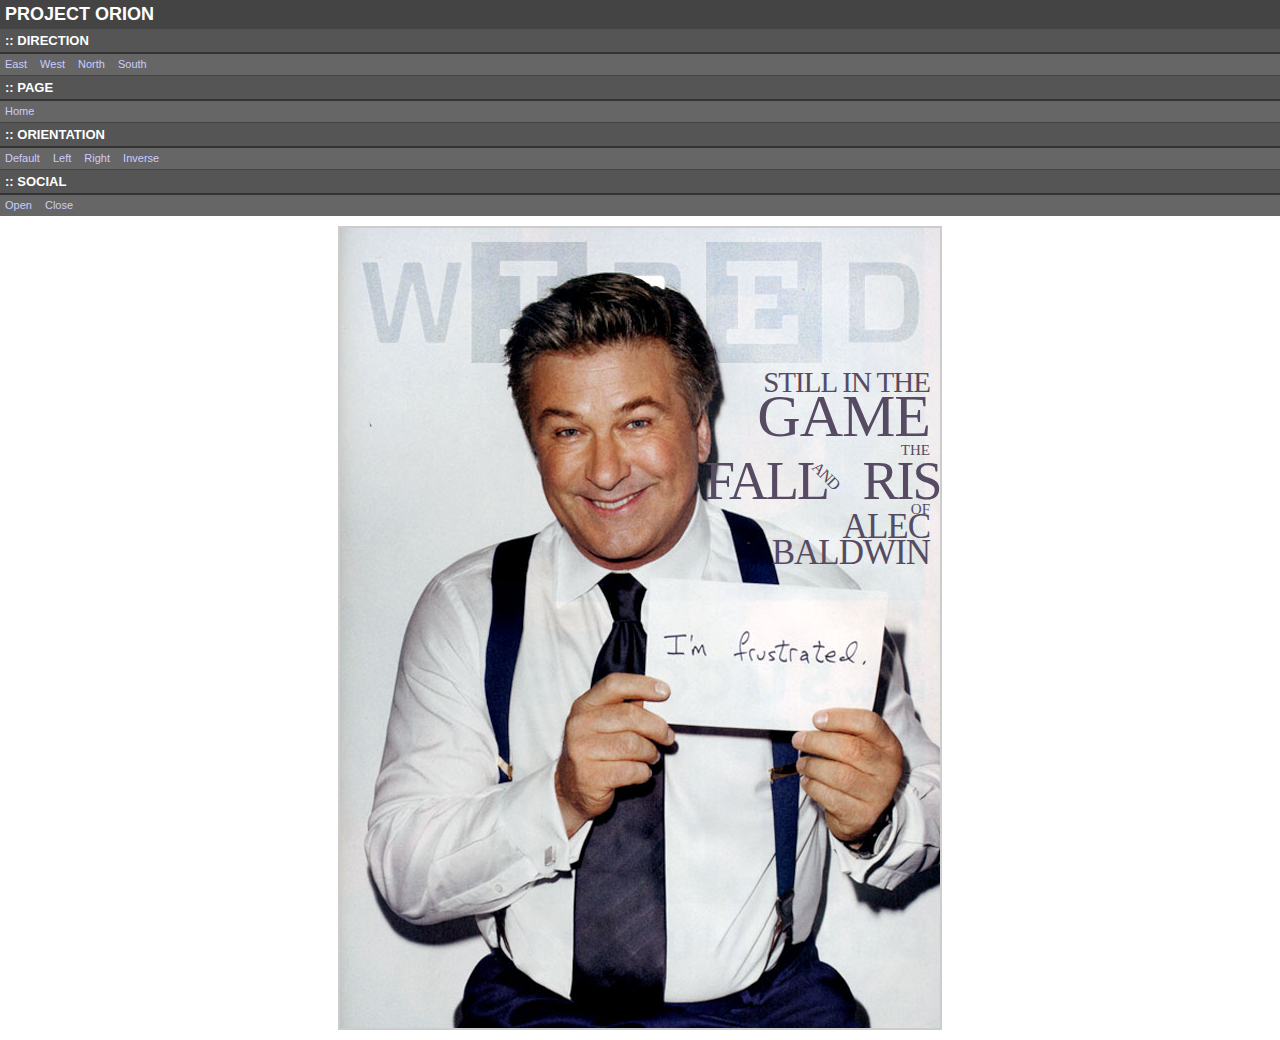
==== commit 1d520073: "cover sheer webfonts" ====
--- a/index.html
+++ b/index.html
@@ -5,6 +5,7 @@
 		<title>Orion</title>
 		<link type="text/css" href="css/reset.css" rel="stylesheet"/>
 		<link type="text/css" href="css/style.css" rel="stylesheet"/>
+		<link type="text/css" href="css/features.css" rel="stylesheet"/>
 		<link type="text/css" href="css/debug.css" rel="stylesheet"/>
 		<script type="text/javascript" src="js/jquery-1.4.2.min.js"></script>		
 		<script type="text/javascript" src="js/orion.js"></script>
--- a/css/style.css
+++ b/css/style.css
@@ -13,11 +13,11 @@
  */
  #orion {
  	border : 2px solid #ccc;
-	height : 500px;
+	height : 800px;
 	margin : 10px auto;
 	overflow : hidden;
 	position : relative;
-	width : 800px;
+	width : 600px;
  }
 	 #orion.left {
 		-webkit-transform : rotate(-90deg);
@@ -94,88 +94,11 @@
 		position : relative;	
 	}
 .orientationZ {}
+	.orientationZ section {
+		float : left;
+	}
 
 
 
 
 
-
-/** 
- * @element			featureSet
- */
-
-.featureSet {
-	color : #fff;
-	float : left;
-	font-family : Verdana, sans-serif;
-	font-size : 11px;
-}
-	.featureSet section header,
-	.featureSet section article,
-	.featureSet section sidebar {
-		background : #666;
-	}
-	.featureSet section header {
-		display : block;
-		height : 60px;
-		margin-bottom : 10px;
-	}
-		.featureSet section article p {
-			padding : 10px;
-		}
-	.featureSet section sidebar {
-		height : 410px;
-	}
-		
-/*
- * @element			feature 1
- */
-section.feature1 {}	
-	section.feature1 header {}
-	section.feature1 article {
-		float : left;
-		height : 410px;
-		width : 670px;
-	}
-	section.feature1 sidebar {
-		float : right;
-		width : 100px;
-	}
-
-/*
- * @element			feature 2
- */
-section.feature2 {}	
-	section.feature2 header {}
-	section.feature2 article {
-		height : 410px;
-		width : 100%;
-		-webkit-column-count : 3;  
-		-webkit-column-rule : 2px solid #bbb;
-		-webkit-column-gap : 10px;
-	}
-
-/*
- * @element			feature 3
- */
-section.feature3 {}
-	section.feature3 article {
-		height : 410px;
-		float : right;
-		width : 670px;
-	}
-	section.feature3 sidebar {
-		float : left;
-		width : 100px;
-	}
-
-/**
- * @element			feature 4
- */
-section.feature4 {}
-	section.feature4 article {
-		height : 480px;
-		width : 780px;
-	}
-
-
--- a/css/features.css
+++ b/css/features.css
@@ -0,0 +1,190 @@
+/**
+ * @author			Filipe Araujo
+ *
+ * @version			1.0
+ * @since			1.0
+ *
+ * @lastChanges
+ */
+@font-face {
+  font-family: 'Franklin';
+  src: url(../fonts/FRADMCN.ttf);
+}
+
+@font-face {
+  font-family: 'Corbel';
+  src: url(../fonts/corbelb.ttf);
+}
+
+
+/**
+ * @element			featureSet
+ */
+.featureSet {
+	color : #fff;
+	float : left;
+	font-family : Verdana, sans-serif;
+	font-size : 11px;
+}
+	.featureSet section {
+		background : #777;
+	}
+	.featureSet section header,
+	.featureSet section article,
+	.featureSet section sidebar {
+		background : #666;
+	}
+	.featureSet section header {
+		display : block;
+		height : 60px;
+		margin-bottom : 10px;
+	}
+		.featureSet section article p {
+			padding : 10px;
+		}
+	.featureSet section sidebar {
+		height : 710px;
+	}
+
+/*
+ * @element			feature 1
+ */
+section.cover {
+	background : url(../images/cover.jpg);
+	position : relative;
+}
+	.cover a.main {
+		height : 200px;
+		position : absolute;
+		right : 10px;
+		text-align : right;
+		top : 140px;
+		width : 225px;
+	}
+	.cover a.main span {
+		color : #564b62;
+		display : block;
+		font-family : 'Franklin';
+		text-transform : uppercase;
+	}
+	.cover a.main span:first-child {
+		font-size : 29px;
+		letter-spacing : -1px;
+	}
+	.cover a.main span:nth-child(2) {
+		font-size : 60px;
+		letter-spacing : -1px;
+		line-height : 38px;
+	}
+	.cover a.main span:nth-child(3) {
+		font-family : 'Corbel';
+		font-size : 15px;
+		margin-top : 8px;
+	}
+	.cover a.main span:nth-child(4) {
+		font-size : 54px;
+		letter-spacing : -2px;
+		line-height : 46px;
+	}
+	.cover a.main span:nth-child(5) {
+		font-size : 16px;
+		font-family : 'Corbel';
+		left : 105px;
+		letter-spacing : -1px;
+		position : absolute;
+		top : 100px;
+		-webkit-transform : rotate(45deg);
+	}
+	.cover a.main span:nth-child(6) {
+		font-family : 'Corbel';
+		font-size : 15px;
+		line-height : 10px;
+	}
+	.cover a.main span:nth-child(7) {
+		font-family : 'Corbel';
+		font-size : 35px;
+		letter-spacing : -1px;
+		line-height : 26px;
+	}
+
+
+/*
+ * @element			feature 1
+ */
+section.feature1 {}
+	section.feature1 header {
+		margin : 10px;
+	}
+	section.feature1 article {
+		float : left;
+		margin-left : 10px;
+		height : 710px;
+		width : 470px;
+	}
+	section.feature1 sidebar {
+		float : right;
+		margin-right : 10px;
+		width : 100px;
+	}
+
+/*
+ * @element			feature 2
+ */
+section.feature2 {}
+	section.feature2 header {
+		margin : 10px;
+	}
+	section.feature2 article {
+		float : right;
+		height : 710px;
+		margin-right : 10px;
+		width : 470px;
+	}
+	section.feature2 sidebar {
+		float : left;
+		margin-left : 10px;
+		width : 100px;
+	}
+
+/*
+ * @element			feature 3
+ */
+section.feature3 {}
+	section.feature3 header {
+		margin : 10px;
+	}
+	section.feature3 article {
+		height : 710px;
+		margin : 0 10px;
+		width : 580px;
+		-webkit-column-count : 3;
+		-webkit-column-rule : 2px solid #bbb;
+		-webkit-column-gap : 10px;
+	}
+
+/**
+ * @element			feature 4
+ */
+section.feature4 {}
+	section.feature4 article {
+		height : 780px;
+		margin : 10px;
+		width : 580px;
+	}
+
+/**
+ * @element			feature 5
+ */
+section.feature5 {}
+	section.feature5 article {
+		float : right;
+		height : 780px;
+		margin : 10px;
+		width : 470px;
+	}
+	section.feature5 sidebar {
+		float : left;
+		height : 780px;
+		margin : 10px 0 10px 10px;
+		width : 100px;
+	}
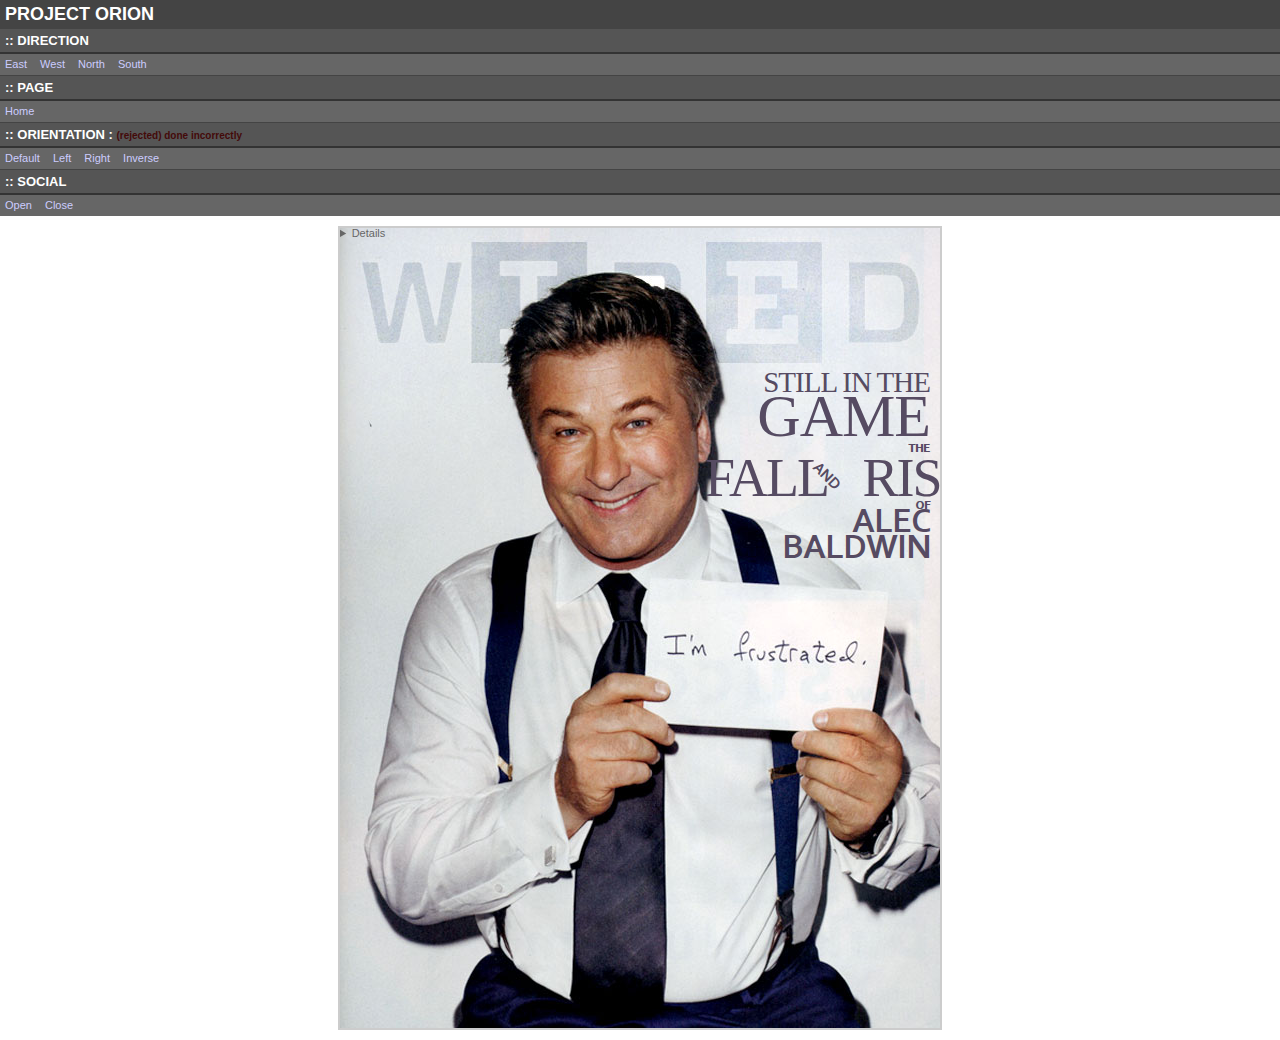
==== commit 93f89e49: "renaming and content loading" ====
--- a/index.html
+++ b/index.html
@@ -28,7 +28,7 @@
 					<a href="#" onclick="$(window).trigger({type:'Orion.move', to:'home'});">Home</a>
 				</div>
 			</div>
-			<h2>:: Orientation</h2>
+			<h2>:: Orientation  : <span>(rejected)  done incorrectly</span></h2>
 			<div class="links">
 				<div>
 					<a href="#" onclick="$(window).trigger({type:'Orion.rotate', to:'default'});">Default</a>
--- a/css/style.css
+++ b/css/style.css
@@ -28,6 +28,7 @@
 	 #orion.inverse {
 		-webkit-transform : rotate(180deg);
 	 }
+
 /**
  * @element			Orion Content Container
  * @layout
@@ -37,6 +38,8 @@
 	overflow : hidden;
 	position : absolute;
 	width : 100%;
+	-moz-box-shadow: -3px 0 10px #444;
+	-webkit-box-shadow: -3px 0 10px #444;
 }
 	#orion-content,
 	#orion-content #orion-grid {
@@ -49,12 +52,13 @@
 		width : 99999999px;
 		-webkit-transition-duration : 1s;
 	}
+
 /**
  * @element			Orion Social Aside
  * @layout
  */
 #orion-social {
-	background : #eee;
+	background : #666;
 	left : -100px;
 	position : absolute;
 	width : 100px;
@@ -76,7 +80,6 @@
 			left : 0;
 		}
 
-
 /**
 * @section			 FeatureSet Orientation
 * @layout
@@ -96,9 +99,4 @@
 .orientationZ {}
 	.orientationZ section {
 		float : left;
-	}
-
-
-
-
-
+	}--- a/css/features.css
+++ b/css/features.css
@@ -20,37 +20,37 @@
 /**
  * @element			featureSet
  */
-.featureSet {
-	color : #fff;
+#orion-grid>article {
+	color : #666;
 	float : left;
 	font-family : Verdana, sans-serif;
 	font-size : 11px;
 }
-	.featureSet section {
-		background : #777;
+	article section {
+		background-color : #fff;
 	}
-	.featureSet section header,
-	.featureSet section article,
-	.featureSet section sidebar {
-		background : #666;
+	article section header,
+	article section article,
+	article section sidebar {
+		/*background : #666;*/
 	}
-	.featureSet section header {
+	article section header {
 		display : block;
 		height : 60px;
 		margin-bottom : 10px;
 	}
-		.featureSet section article p {
-			padding : 10px;
+		article section article p {
+			padding : 10px 0;
 		}
-	.featureSet section sidebar {
+	article section sidebar {
 		height : 710px;
 	}
 
 /*
- * @element			feature 1
+ * @element			Cover
  */
 section.cover {
-	background : url(../images/cover.jpg);
+	background : url(../assets/cover/cover.jpg);
 	position : relative;
 }
 	.cover a.main {
@@ -78,7 +78,7 @@
 	}
 	.cover a.main span:nth-child(3) {
 		font-family : 'Corbel';
-		font-size : 15px;
+		font-size : 12px;
 		margin-top : 8px;
 	}
 	.cover a.main span:nth-child(4) {
@@ -97,7 +97,7 @@
 	}
 	.cover a.main span:nth-child(6) {
 		font-family : 'Corbel';
-		font-size : 15px;
+		font-size : 12px;
 		line-height : 10px;
 	}
 	.cover a.main span:nth-child(7) {
@@ -111,15 +111,21 @@
 /*
  * @element			feature 1
  */
-section.feature1 {}
+section.feature1 {
+	background : url(../assets/features/alecbaldwin.jpg) #fff top right no-repeat;
+}
 	section.feature1 header {
+		font-family : 'Franklin';
+		font-size : 30px;
+		text-transform : uppercase;
 		margin : 10px;
+		height : 100px;
 	}
 	section.feature1 article {
 		float : left;
 		margin-left : 10px;
 		height : 710px;
-		width : 470px;
+		width : 340px;
 	}
 	section.feature1 sidebar {
 		float : right;
--- a/css/debug.css
+++ b/css/debug.css
@@ -18,6 +18,11 @@
 	padding : 5px;
 	text-transform : uppercase;
 }
+	.debug  h2 span {
+		color : #440A0A;
+		font-size : 10px;
+		text-transform : lowercase;
+	}
 .debug  #definitions {
 	background : #666;
 	color : #fff;
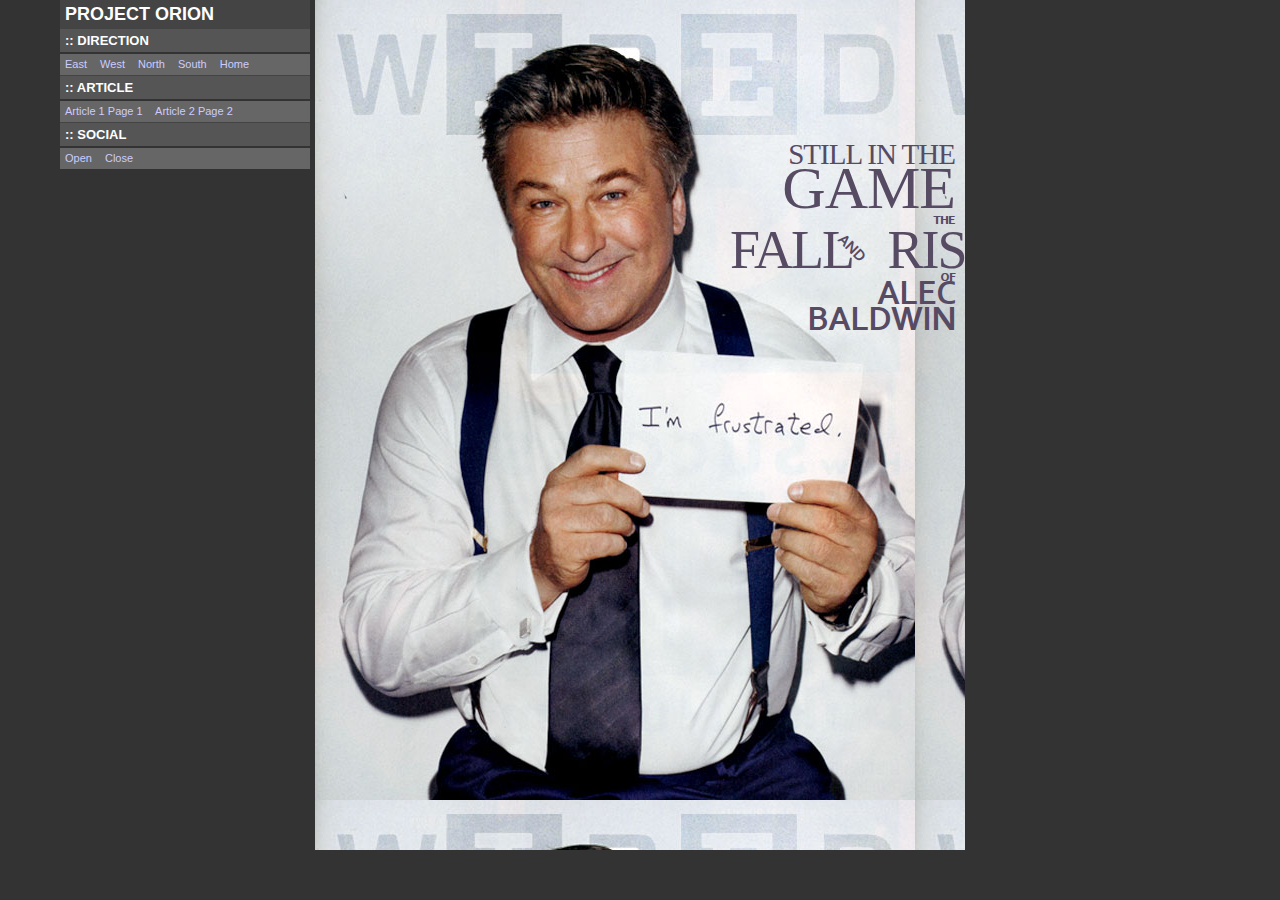
==== commit e2a33951: "refactoring" ====
--- a/index.html
+++ b/index.html
@@ -3,12 +3,16 @@
 	<head>
 		<meta http-equiv="Content-Type" content="text/html; charset=iso-8859-1">
 		<title>Orion</title>
+		<link type="text/css" href="css/debug.css" rel="stylesheet"/>
 		<link type="text/css" href="css/reset.css" rel="stylesheet"/>
-		<link type="text/css" href="css/style.css" rel="stylesheet"/>
+		<link type="text/css" href="css/orion.css" rel="stylesheet"/>
 		<link type="text/css" href="css/features.css" rel="stylesheet"/>
-		<link type="text/css" href="css/debug.css" rel="stylesheet"/>
-		<script type="text/javascript" src="js/jquery-1.4.2.min.js"></script>		
-		<script type="text/javascript" src="js/orion.js"></script>
+		<script type="text/javascript" src="js/jquery/jquery-1.4.2.min.js"></script>
+		<script type="text/javascript" src="js/orion/orion_core.js"></script>
+		<script type="text/javascript" src="js/orion/orion_interaction.js"></script>
+		<script type="text/javascript" src="js/orion/orion_navigation.js"></script>
+		<script type="text/javascript" src="js/orion/orion_social.js"></script>
+		<script type="text/javascript" src="js/orion/orion_structure.js"></script>
 	</head>
 	<body>
 		<div class="debug">
@@ -16,37 +20,29 @@
 			<h2>:: Direction</h2>
 			<div class="links">
 				<div>
-					<a href="#" onclick="$(window).trigger({type:'Orion.move', to:'east'});">East</a>
-					<a href="#" onclick="$(window).trigger({type:'Orion.move', to:'west'});">West</a>
-					<a href="#" onclick="$(window).trigger({type:'Orion.move', to:'north'});">North</a>
-					<a href="#" onclick="$(window).trigger({type:'Orion.move', to:'south'});">South</a>
+					<a href="#" onclick="Orion.navigation.east()">East</a>
+					<a href="#" onclick="Orion.navigation.west()">West</a>
+					<a href="#" onclick="Orion.navigation.north()">North</a>
+					<a href="#" onclick="Orion.navigation.south()">South</a>
+					<a href="#" onclick="Orion.navigation.home()">Home</a>
 				</div>
 			</div>
-			<h2>:: Page</h2>
+			<h2>:: Article</h2>
 			<div class="links">
 				<div>
-					<a href="#" onclick="$(window).trigger({type:'Orion.move', to:'home'});">Home</a>
-				</div>
-			</div>
-			<h2>:: Orientation  : <span>(rejected)  done incorrectly</span></h2>
-			<div class="links">
-				<div>
-					<a href="#" onclick="$(window).trigger({type:'Orion.rotate', to:'default'});">Default</a>
-					<a href="#" onclick="$(window).trigger({type:'Orion.rotate', to:'left'});">Left</a>
-					<a href="#" onclick="$(window).trigger({type:'Orion.rotate', to:'right'});">Right</a>
-					<a href="#" onclick="$(window).trigger({type:'Orion.rotate', to:'inverse'});">Inverse</a>
+					<a href="#" onclick="Orion.navigation.article(1).page(1)">Article 1 Page 1</a>
+					<a href="#" onclick="Orion.navigation.article(2).page(2)">Article 2 Page 2</a>
 				</div>
 			</div>
 			<h2>:: Social</h2>
 			<div class="links">
 				<div>
-					<a href="#" onclick="$(window).trigger('Orion.social.open')">Open</a>
-					<a href="#" onclick="$(window).trigger('Orion.social.close')">Close</a>
+					<a href="#" onclick="Orion.social.open()">Open</a>
+					<a href="#" onclick="Orion.social.close()">Close</a>
 				</div>
 			</div>
 		</div>
-
-
+	
 		<div id="orion">
 			<aside id="orion-social">
 				test
@@ -56,5 +52,6 @@
 				</div>
 			</div>
 		</div>
+		
 	</body>
 </html>--- a/css/debug.css
+++ b/css/debug.css
@@ -1,105 +1,129 @@
-.debug h1 {
-	background : #444;
-	color : #fff;	
-	font-family : Verdana, Geneva, Arial, Helvetica, sans-serif;
-	font-size : 18px;
-	font-weight : bold;
-	padding : 5px;
-	text-transform : uppercase;
+*{
+	text-rendering: optimizeLegibility;
 }
-.debug  h2 {
-	background : #555;
-	border-top : 1px solid #444;
-	border-bottom : 2px solid #333;
-	color : #fff;	
-	font-family : Verdana, Geneva, Arial, Helvetica, sans-serif;
-	font-size : 13px;
-	font-weight : bold;
-	padding : 5px;
-	text-transform : uppercase;
+html {
+	text-align : center;
 }
-	.debug  h2 span {
-		color : #440A0A;
-		font-size : 10px;
-		text-transform : lowercase;
+html,
+body {
+	background : #333;
+	height : 850px;
+	margin : 0 auto;
+	width : 650px;
+	text-align : left;
+}
+#orion {
+	margin-bottom : 20px;
+}
+.debug {
+	margin-left: -255px;
+	position : fixed;
+	top : 0;
+	text-align : left;
+	width : 250px;
+}
+	.debug h1 {
+		background : #444;
+		color : #fff;
+		font-family : Verdana, Geneva, Arial, Helvetica, sans-serif;
+		font-size : 18px;
+		font-weight : bold;
+		padding : 5px;
+		text-transform : uppercase;
 	}
-.debug  #definitions {
-	background : #666;
-	color : #fff;
-	font-family : Verdana, Geneva, Arial, Helvetica, sans-serif;
-	overflow : auto;
-	text-transform : uppercase;
-}
-	#definitions li {
-		font-size : 12px;
-		padding : 5px 10px;
-		border-bottom : 1px solid #555;
+	.debug  h2 {
+		background : #555;
+		border-top : 1px solid #444;
+		border-bottom : 2px solid #333;
+		color : #fff;
+		font-family : Verdana, Geneva, Arial, Helvetica, sans-serif;
+		font-size : 13px;
+		font-weight : bold;
+		padding : 5px;
+		text-transform : uppercase;
+	}
+		.debug  h2 span {
+			color : #440A0A;
+			font-size : 10px;
+			text-transform : lowercase;
+		}
+	.debug  #definitions {
+		background : #666;
+		color : #fff;
+		font-family : Verdana, Geneva, Arial, Helvetica, sans-serif;
 		overflow : auto;
+		text-transform : uppercase;
 	}
-	#definitions li.sub{
-		font-size : 10px;
-		padding : 5px 20px;
-		border-bottom : 1px solid #555;
+		#definitions li {
+			font-size : 12px;
+			padding : 5px 10px;
+			border-bottom : 1px solid #555;
+			overflow : auto;
+		}
+		#definitions li.sub{
+			font-size : 10px;
+			padding : 5px 20px;
+			border-bottom : 1px solid #555;
+			overflow : auto;
+		}
+			#definitions span {
+				clear : left;
+				float : left;
+				margin-right : 8px;
+				width : 10%;
+			}
+			#definitions p {
+				float : left;
+				text-transform : lowercase;
+				width : 85%;
+			}
+
+
+	.debug  .links {
+		background : #666;
+		color : #fff;
+		font-family : Verdana, Geneva, Arial, Helvetica, sans-serif;
+		font-size : 11px;
 		overflow : auto;
+		text-transform : uppercase;
 	}
-		#definitions span {
-			clear : left;
-			float : left;
-			margin-right : 8px;
-			width : 10%;
+		.links div {
+			margin : 5px 5px;
+
 		}
-		#definitions p {
-			float : left;
-			text-transform : lowercase;
-			width : 85%;
+		.links a {
+			color : #ccf;
+			margin-right : 10px;
+			text-transform : none;
+		}
+		.links a:hover {
+			text-decoration : underline;
 		}
 
-
-.debug  .links {
-	background : #666;
-	color : #fff;
-	font-family : Verdana, Geneva, Arial, Helvetica, sans-serif;
-	font-size : 11px;
-	overflow : auto;
-	text-transform : uppercase;
-}
-	.links div {
-		margin : 5px 5px;
-		
+	.debug .datasample {
+		background : #666;
+		padding : 7px;
 	}
-	.links a {
-		color : #ccf;
-		margin-right : 10px;
-		text-transform : none;
-	}
-	.links a:hover {
-		text-decoration : underline;
-	}
-
-.debug .datasample {	
-	background : #666;
-	padding : 7px;
-}
-	.datasample table {
-		background : #555;
-		display : inline-block;
-		font-family : Verdana, Geneva, Arial, Helvetica, sans-serif;
-		font-size : 11px;
-		margin-right : 20px;
-	}
-	.datasample th {
-		background : #444;
-		color : #ccf;
-	}
-	.datasample td {
-		color : #eee;
-	}
-	.datasample th,
-	.datasample td {
-		padding : 2px 5px ;
-	}
-	.datasample table,
-	.datasample table th,
-	.datasample table td {
-		border : 1px solid #333;
-	}
+		.datasample table {
+			background : #555;
+			display : inline-block;
+			font-family : Verdana, Geneva, Arial, Helvetica, sans-serif;
+			font-size : 11px;
+			margin-right : 20px;
+		}
+		.datasample th {
+			background : #444;
+			color : #ccf;
+		}
+		.datasample td {
+			color : #eee;
+		}
+		.datasample th,
+		.datasample td {
+			padding : 2px 5px ;
+		}
+		.datasample table,
+		.datasample table th,
+		.datasample table td {
+			border : 1px solid #333;
+		}--- a/css/orion.css
+++ b/css/orion.css
@@ -0,0 +1,110 @@
+/**
+ * @author			Filipe Araujo
+ * 
+ * @version			1.0
+ * @since			1.0
+ * 
+ * @lastChanges		
+ */
+
+/**
+ * @element			Orion Container
+ * @layout
+ */
+#orion {
+	height : 100%;
+	overflow : hidden;
+	position : relative;
+	width : 100%;
+}
+	#orion.left {
+		-webkit-transform : rotate(-90deg);
+	}
+	#orion.right {
+		-webkit-transform : rotate(90deg);
+	}
+	#orion.inverse {
+		-webkit-transform : rotate(180deg);
+	}
+
+/**
+ * @element			Orion Content Container
+ * @layout
+ */
+#orion-content {
+	height : 100%;
+	overflow : hidden;
+	position : absolute;
+	width : 100%;
+	-moz-box-shadow: -3px 0 10px #222;
+	-webkit-box-shadow: -3px 0 10px #222;
+}
+	#orion-content,
+	#orion-content #orion-grid {
+		-moz-transition-property : left top;
+		-moz-transition-duration : .5s;
+		-moz-transition-timing-function : ease-out, cubic-bezier(0.5, 0.2, 0.3, 1.0);
+		-webkit-transition-property : left top;
+		-webkit-transition-duration : .5s;
+		-webkit-transition-timing-function : ease-out, cubic-bezier(0.5, 0.2, 0.3, 1.0);
+	}
+	#orion-content #orion-grid {
+		cursor : move;
+		position : absolute;
+		width : 99999999px;
+		-moz-transition-duration : .75s;
+		-webkit-transition-duration : .75s;
+	}
+
+/**
+ * @element			Orion Social Aside
+ * @layout
+ */
+#orion-social {
+	background : #444;
+	left : -100px;
+	position : absolute;
+	width : 100px;
+}
+	#orion-social.default {
+		left : 0;
+	}
+		#orion-social.default.open+#orion-content {
+			z-index : 100;
+			left : 100px;
+		}
+	#orion-social.slide {
+		z-index : 100;
+		-moz-transition-property : left top;
+		-moz-transition-duration : .5s;
+		-moz-transition-timing-function : ease-out, cubic-bezier(0.5, 0.2, 0.3, 1.0);
+		-webkit-transition-property : left top;
+		-webkit-transition-duration : .5s;
+		-webkit-transition-timing-function: ease-out, cubic-bezier(0.5, 0.2, 0.3, 1.0);
+	}
+		#orion-social.slide.open {
+			left : 0;
+			-moz-box-shadow: 3px 0 10px #555;
+			-webkit-box-shadow: 3px 0 10px #555;
+		}
+
+/**
+* @section			 FeatureSet Orientation
+* @layout
+*/
+.orientationX {}
+	.orientationX section {
+		float : left;
+	}
+.orientationY {}	
+	.orientationY section {
+		float : left;
+		position : absolute;
+	}
+	.orientationY section:first-child {
+		position : relative;	
+	}
+.orientationZ {}
+	.orientationZ section {
+		float : left;
+	}--- a/css/features.css
+++ b/css/features.css
@@ -5,6 +5,10 @@
  * @since			1.0
  *
  * @lastChanges
+ */
+
+/**
+ * @element			font-face
  */
 @font-face {
   font-family: 'Franklin';
@@ -18,10 +22,10 @@
 
 
 /**
- * @element			featureSet
+ * @element			article
  */
 #orion-grid>article {
-	color : #666;
+	color : #232323;
 	float : left;
 	font-family : Verdana, sans-serif;
 	font-size : 11px;
@@ -39,9 +43,6 @@
 		height : 60px;
 		margin-bottom : 10px;
 	}
-		article section article p {
-			padding : 10px 0;
-		}
 	article section sidebar {
 		height : 710px;
 	}
@@ -109,88 +110,61 @@
 
 
 /*
- * @element			feature 1
+ * @element			article 1
  */
-section.feature1 {
-	background : url(../assets/features/alecbaldwin.jpg) #fff top right no-repeat;
-}
-	section.feature1 header {
-		font-family : 'Franklin';
-		font-size : 30px;
-		text-transform : uppercase;
-		margin : 10px;
-		height : 100px;
+#a1 {}
+	#a1 section {
+		position : relative;
 	}
-	section.feature1 article {
+	#a1 header {
+		height : 130px;
+		padding : 40px 0 0 70px;
+	}
+		#a1 header h1 {
+			color : #00aeef;
+			font-size : 25px;
+		}
+		#a1 header h2 {
+			color : #000;
+			font-size : 35px;
+			margin-top : 10px;
+		}
+	#a1 aside {
 		float : left;
-		margin-left : 10px;
-		height : 710px;
-		width : 340px;
+		font-size : 11px;
+		line-height : 13px;
+		margin : 0 20px 30px 30px;
+		width : 160px;
 	}
-	section.feature1 sidebar {
-		float : right;
-		margin-right : 10px;
-		width : 100px;
+		#a1 aside img {
+			margin-bottom : 30px;
+			width : 160px;
+		}
+	#a1 article {
+		font-family : Georgia;
+		font-size : 10px;
+		line-height : 12px;
+		margin : 0 30px 30px 0;
+		text-align : justify;
+		-webkit-column-count: 2;
+		-webkit-column-gap: 20px;
 	}
-
-/*
- * @element			feature 2
- */
-section.feature2 {}
-	section.feature2 header {
-		margin : 10px;
+		#a1 article p+p {
+			text-indent : 15px;
+		}
+		#a1 article p:nth-child(7) {
+			text-indent : 0;
+		}
+	#a1 .author {
+		font-size : 12px;
+		font-family : Verdana;
+		position : absolute;
+		right : 30px;
+		bottom : 30px;
+		text-align : right;
 	}
-	section.feature2 article {
-		float : right;
-		height : 710px;
-		margin-right : 10px;
-		width : 470px;
-	}
-	section.feature2 sidebar {
-		float : left;
-		margin-left : 10px;
-		width : 100px;
-	}
-
-/*
- * @element			feature 3
- */
-section.feature3 {}
-	section.feature3 header {
-		margin : 10px;
-	}
-	section.feature3 article {
-		height : 710px;
-		margin : 0 10px;
-		width : 580px;
-		-webkit-column-count : 3;
-		-webkit-column-rule : 2px solid #bbb;
-		-webkit-column-gap : 10px;
-	}
-
-/**
- * @element			feature 4
- */
-section.feature4 {}
-	section.feature4 article {
-		height : 780px;
-		margin : 10px;
-		width : 580px;
-	}
-
-/**
- * @element			feature 5
- */
-section.feature5 {}
-	section.feature5 article {
-		float : right;
-		height : 780px;
-		margin : 10px;
-		width : 470px;
-	}
-	section.feature5 sidebar {
-		float : left;
-		height : 780px;
-		margin : 10px 0 10px 10px;
-		width : 100px;
-	}
+		#a1 .author i {
+			display : block;
+			font-size : 10px;
+			line-height : 18px;
+		}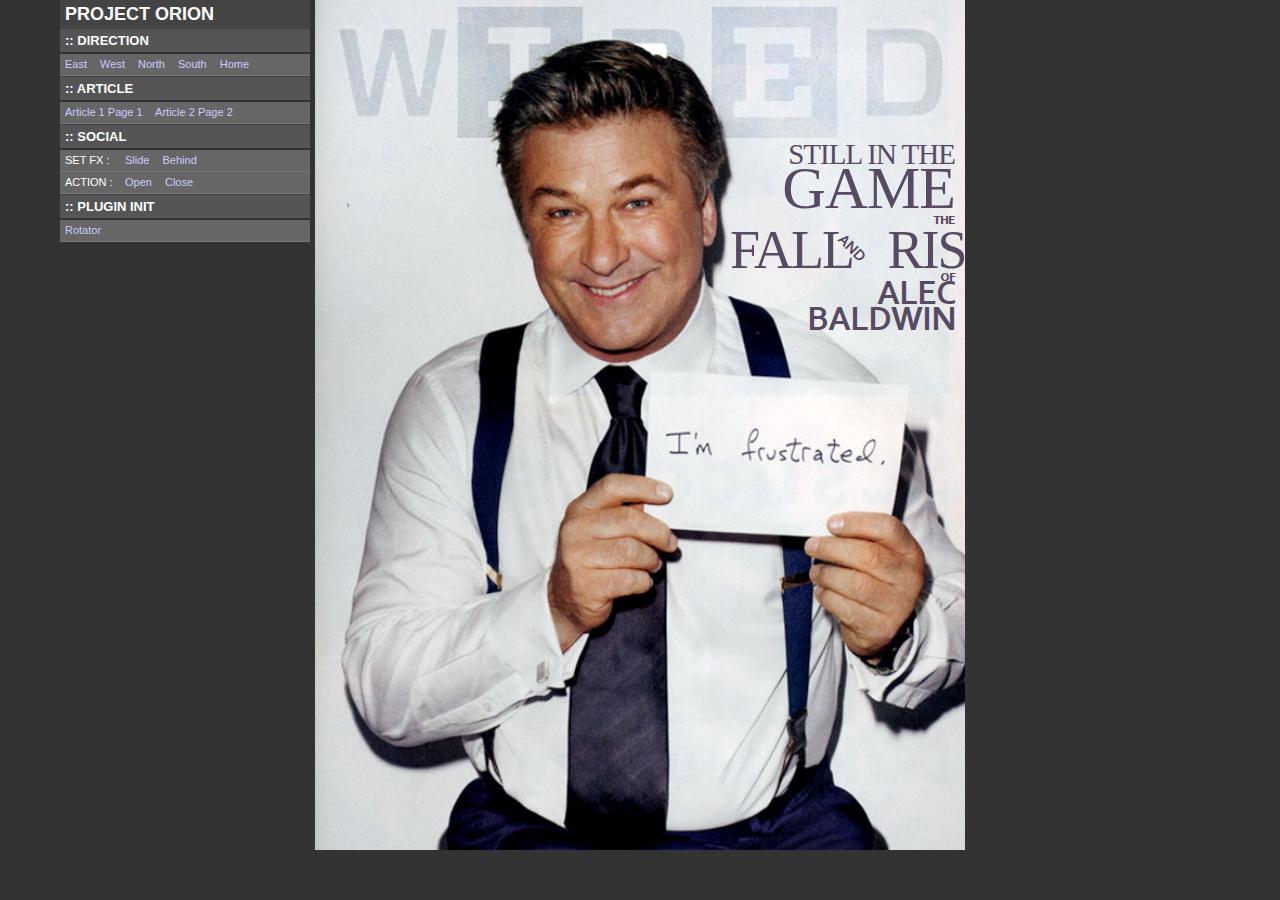
==== commit b37b6953: "feature example styling" ====
--- a/index.html
+++ b/index.html
@@ -7,17 +7,22 @@
 		<link type="text/css" href="css/reset.css" rel="stylesheet"/>
 		<link type="text/css" href="css/orion.css" rel="stylesheet"/>
 		<link type="text/css" href="css/features.css" rel="stylesheet"/>
+		<link type="text/css" href="css/plugin.css" rel="stylesheet"/>
 		<script type="text/javascript" src="js/jquery/jquery-1.4.2.min.js"></script>
+		<script type="text/javascript" src="js/jquery/jquery-ui-1.8.2.cusom.min.js"></script>
 		<script type="text/javascript" src="js/orion/orion_core.js"></script>
 		<script type="text/javascript" src="js/orion/orion_interaction.js"></script>
 		<script type="text/javascript" src="js/orion/orion_navigation.js"></script>
 		<script type="text/javascript" src="js/orion/orion_social.js"></script>
 		<script type="text/javascript" src="js/orion/orion_structure.js"></script>
+		<script type="text/javascript" src="js/orion/orion_plugins.js"></script>
 	</head>
-	<body>
+	<body>	
 		<div class="debug">
 			<h1>Project Orion</h1>
 			<h2>:: Direction</h2>
+			
+			<!-- onclicks are ugly! but done for testing only -->
 			<div class="links">
 				<div>
 					<a href="#" onclick="Orion.navigation.east()">East</a>
@@ -37,10 +42,23 @@
 			<h2>:: Social</h2>
 			<div class="links">
 				<div>
+					<span>Set FX :</span>
+					<a href="#" onclick="Orion.social.fx('slide').init();">Slide</a>
+					<a href="#" onclick="Orion.social.fx().init();">Behind</a>
+				</div>
+				<div>
+					<span>Action :</span>
 					<a href="#" onclick="Orion.social.open()">Open</a>
 					<a href="#" onclick="Orion.social.close()">Close</a>
 				</div>
 			</div>
+			<h2>:: Plugin Init</h2>
+			<div class="links">
+				<div>
+					<a href="#" onclick="$('.orion-rotator').rotator()">Rotator</a>
+				</div>
+			</div>
+
 		</div>
 	
 		<div id="orion">
--- a/css/debug.css
+++ b/css/debug.css
@@ -88,9 +88,13 @@
 		text-transform : uppercase;
 	}
 		.links div {
-			margin : 5px 5px;
-
+			border-bottom : 1px solid #777;
+			padding : 5px 5px;
 		}
+			.links div span {
+				float : left;
+				width : 60px;
+			}
 		.links a {
 			color : #ccf;
 			margin-right : 10px;
--- a/css/features.css
+++ b/css/features.css
@@ -50,11 +50,12 @@
 /*
  * @element			Cover
  */
-section.cover {
-	background : url(../assets/cover/cover.jpg);
+#a0 section {
+	background : url(../assets/cover/cover.jpg) center center no-repeat;
+	background-size : 100%;
 	position : relative;
 }
-	.cover a.main {
+	#a0 a.main {
 		height : 200px;
 		position : absolute;
 		right : 10px;
@@ -62,32 +63,32 @@
 		top : 140px;
 		width : 225px;
 	}
-	.cover a.main span {
+	#a0 a.main span {
 		color : #564b62;
 		display : block;
 		font-family : 'Franklin';
 		text-transform : uppercase;
 	}
-	.cover a.main span:first-child {
+	#a0 a.main span:first-child {
 		font-size : 29px;
 		letter-spacing : -1px;
 	}
-	.cover a.main span:nth-child(2) {
+	#a0 a.main span:nth-child(2) {
 		font-size : 60px;
 		letter-spacing : -1px;
 		line-height : 38px;
 	}
-	.cover a.main span:nth-child(3) {
+	#a0 a.main span:nth-child(3) {
 		font-family : 'Corbel';
 		font-size : 12px;
 		margin-top : 8px;
 	}
-	.cover a.main span:nth-child(4) {
+	#a0 a.main span:nth-child(4) {
 		font-size : 54px;
 		letter-spacing : -2px;
 		line-height : 46px;
 	}
-	.cover a.main span:nth-child(5) {
+	#a0 a.main span:nth-child(5) {
 		font-size : 16px;
 		font-family : 'Corbel';
 		left : 105px;
@@ -96,12 +97,12 @@
 		top : 100px;
 		-webkit-transform : rotate(45deg);
 	}
-	.cover a.main span:nth-child(6) {
+	#a0 a.main span:nth-child(6) {
 		font-family : 'Corbel';
 		font-size : 12px;
 		line-height : 10px;
 	}
-	.cover a.main span:nth-child(7) {
+	#a0 a.main span:nth-child(7) {
 		font-family : 'Corbel';
 		font-size : 35px;
 		letter-spacing : -1px;
@@ -167,4 +168,103 @@
 			display : block;
 			font-size : 10px;
 			line-height : 18px;
+		}
+
+/*
+ * @element			article 2
+ */
+#a2 {}
+	#orion #a2 > .p1,
+	#orion #a2 > .p2 {
+		padding : 10px;
+		width : 630px;
+	}
+		#a2 .p1 header,
+		#a2 .p2 header{
+			background : #666;
+			color : #fff;
+			height : 100px;
+		}
+		#a2 .p1 .orion-rotator {
+			height : 600px;
+			width : 630px;
+		}
+			#a2 .p1 .orion-rotator .orion-rotator-content {
+				float : left;
+			}
+				#a2 .p1 .orion-rotator .orion-rotator-content,
+				#a2 .p1 .orion-rotator .orion-rotator-content img {
+					height : 520px;
+					margin-right : 10px;
+					width : 520px;
+				}
+			#a2 .p1 .orion-rotator .orion-rotator-nav {
+				float : left;
+				width : 100px;
+			}
+				#a2 .p1 .orion-rotator .orion-rotator-nav img,
+				#a2 .p1 .orion-rotator .orion-rotator-nav li {
+					height : 100px;
+					margin-bottom : 5px;
+					width : 100px;
+				}
+		#a2 > .p2 article {
+			background : #666;
+			color : #fff;
+			float : left;
+			width : 500px;
+		}
+		#a2 > .p2 sidebar {
+			background : #666;
+			color : #fff;
+			float : right;
+			width : 120px;
+		}
+
+/*
+ * @element			article 3
+ */
+#a3 {}
+	#orion #a3 > .p1,
+	#orion #a3 > .p2 {
+		padding : 10px;
+		width : 630px;
+	}
+		#a3 .p1 article,
+		#a3 .p1 header {
+			background : #666;
+			color : #fff;
+		}
+	#a3 .p2 {}
+		#a3 .p2 article,
+		#a3 .p2 header,
+		#a3 .p2 sidebar {
+			background : #666;
+			color : #fff;
+		}
+		#a3 .p2 article {
+			float : left;
+			width : 500px;
+		}
+		#a3 .p2 header {
+			height : 100px;
+		}
+		#a3 .p2 sidebar {
+			float : right;
+			width : 100px;
+		}
+
+
+/*
+ * @element			article 4
+ */
+#a3 {}
+	#orion #a3 > .p1 {
+		padding : 10px;
+		width : 630px;
+	}
+		#a3 .p1 header {
+			background : #666;
+			color : #fff;
+			height : 100px;
 		}--- a/css/plugin.css
+++ b/css/plugin.css
@@ -0,0 +1,23 @@
+/**
+ * @author			Filipe Araujo
+ *
+ * @version			1.0
+ * @since			1.0
+ *
+ * @lastChanges
+ */
+
+/**
+ * @element         rotator
+ */
+.orion-rotator {
+	position : relative;
+	overflow : hidden;
+}
+	.orion-rotator-content {
+		overflow : hidden;
+	}
+	.orion-rotator .orion-rotator-holder {
+		position : relative;
+		width : 99999px;
+	}